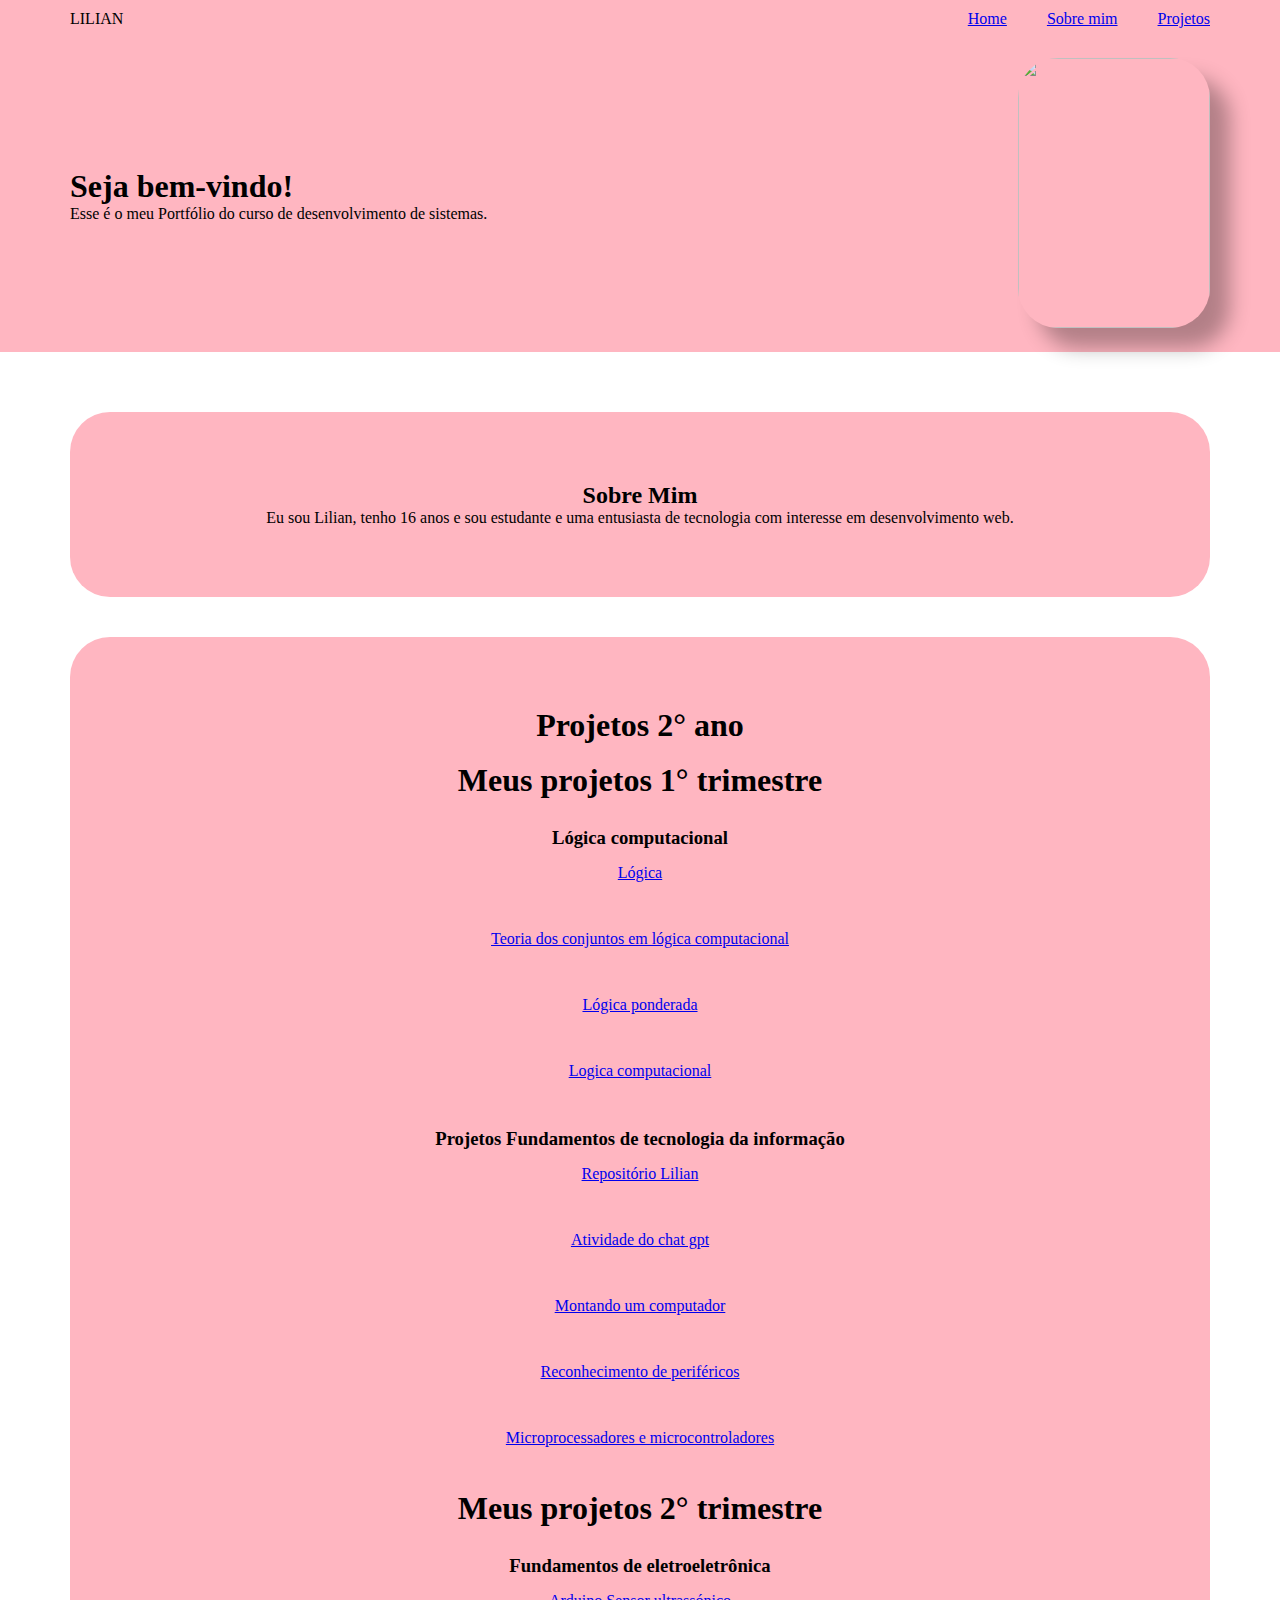
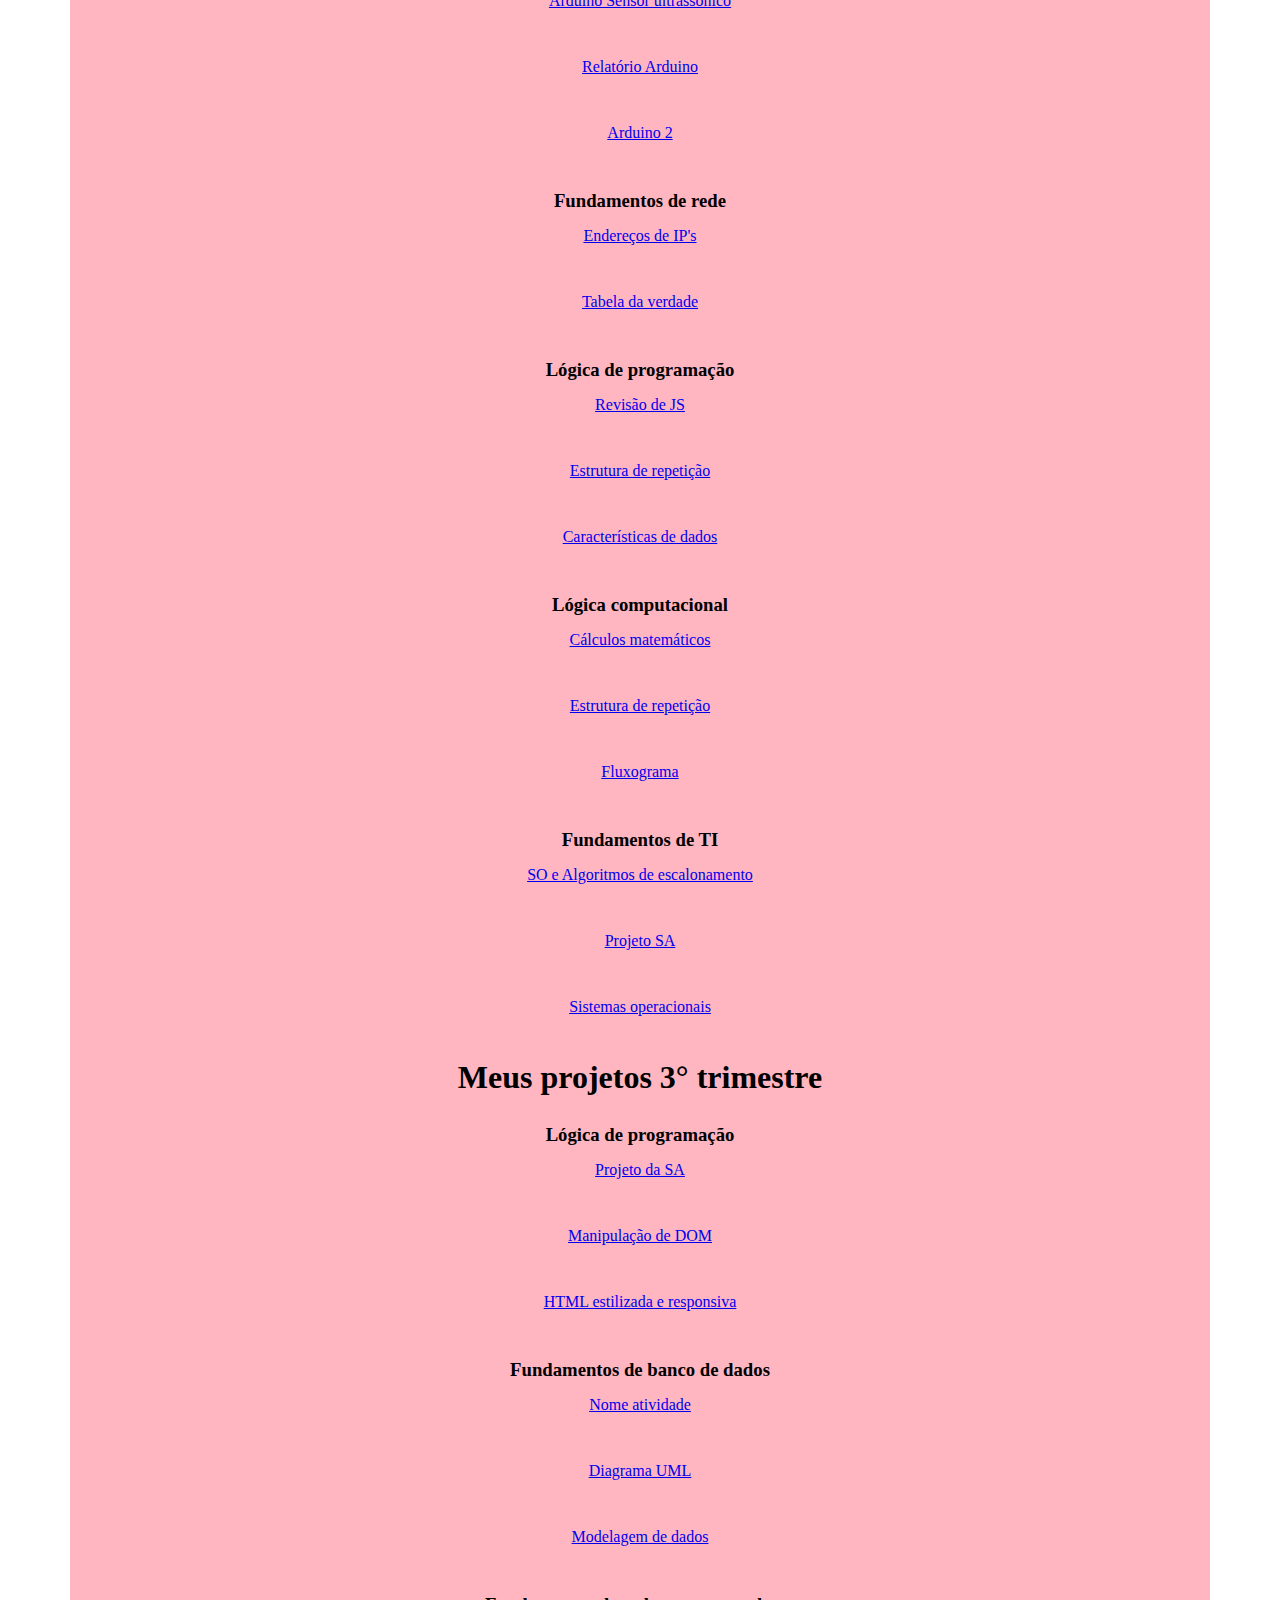
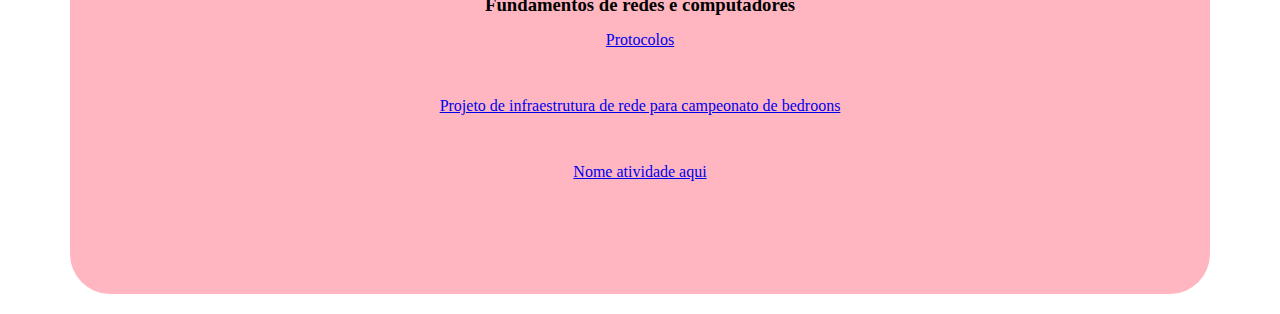
==== index.html @ 4b21568e "Add files via upload" ====
<!DOCTYPE html>
<html lang="en">
<head>
    <meta charset="UTF-8">
    <meta name="viewport" content="width=device-width, initial-scale=1.0">
    <title>Portfolio de Lilian</title>
    <link rel="stylesheet" href="./styles.css">
</head>
<body>

</body>
</html> <!DOCTYPE html>
<html lang="pt-br">
<head>
    <meta charset="UTF-8">
    <meta name="viewport" content="width=device-width, initial-scale=1.0">
    <title>Meu Portfólio</title>
</head>
<body>
    <header>
        <p> LILIAN </p>
        <nav>
            <ul>
                <li>
                    <a href="#home">Home</a>
                </li>
                <li>
                    <a href="#sobremim">Sobre mim</a>
                </li>
                <li>
                    <a href="#projetos">Projetos</a>
            </li>
            </ul>
        </nav>
    </header>
    <section id="home">
        <div class="esquerdo">
            <h1> Seja bem-vindo!</h1>
            <p> Esse é o meu Portfólio do curso de desenvolvimento de sistemas.</p>
        </div>
        <div class="direito">
           <img src="./foto.jpeg" alt="">
        </div>
    </section>
        <div class="portfolio">
         </div>
    </header>
    <main>
        <section id="sobre">
            <div class="meio">
            <h2>Sobre Mim</h2>
            <p>Eu sou Lilian, tenho 16 anos e sou estudante e uma entusiasta de tecnologia com interesse em desenvolvimento web.</p>
            </div>
        </section>
        <section id="projetos">
        <div class="meio">
            <h1> Projetos 2° ano</h1>
            <br>
            <h1> Meus projetos 1° trimestre </h1> 
            <br>
            <div class="lista">
                <div class="projeto">
                    <h3> Lógica computacional </h3>
                    <a href="https://docs.google.com/document/d/18R3fmdmCE3_K22Sl0iWJ4crAfwQyDq9w3kyOijpL3wI/edit?usp=sharing" >Lógica</a> <br/>
                    <a href="https://drive.google.com/file/d/1gGnuTCxRThtBFZXd3zH9e3k2Zk2mU7C1/view?usp=sharing" >Teoria dos conjuntos em lógica computacional</a> <br/>
                    <a href="https://docs.google.com/document/d/1zseB6Pa3St8cqVoMzYv0UyFjUkW7gfAB0zhBcEtWAIQ/edit?usp=sharing" >Lógica ponderada</a> <br>
                    <a href="https://docs.google.com/document/d/1cnx6Q9q4CckPwx5rP3cgN0ommI2ICYUTJrPMNCs2kZo/edit?usp=sharing" > Logica computacional</a> <br>
                    <h3> Projetos Fundamentos de tecnologia da informação </h3>
                    <a href="file:///C:/Users/lilian_sens/Desktop/Projeto%20Lilian/index.html">Repositório Lilian</a> <br/>
                    <a href="https://docs.google.com/document/d/1XCUv874NgZB4pWhvAfkHt1O02mmdXqAKFiaBV_wuCD4/edit?usp=sharing">Atividade do chat gpt</a> <br/>
                    <a href="https://www.canva.com/design/DAF-Rd30rf0/TrKs_2ghw_IGiZ1UlAeddQ/view?utm_content=DAF-Rd30rf0&utm_campaign=designshare&utm_medium=link&utm_source=viewer">Montando um computador</a>  <br/>
                    <a href="https://drive.google.com/file/d/1nbMb25srafWfgVAWomcdc317wxb2YGV6/view?usp=sharing">Reconhecimento de periféricos</a> <br/>
                    <a href="https://docs.google.com/presentation/d/1iRer2xk3liG0PNFHWX6woG7YHeu6SRCpc_Av7WjSWQA/edit?usp=sharing">Microprocessadores e microcontroladores</a> <br/> 
                </div>
            </div> 
            <h1> Meus projetos 2° trimestre </h1> 
            <br>
            <div class="lista">
                <div class="projeto">
                    <h3> Fundamentos de eletroeletrônica </h3>
                    <a href="https://docs.google.com/document/d/1DngrkmTo2KXJ5Wc9YJuKHW7bFczakBwucgD6fchHN4I/edit?usp=sharing" >Arduino Sensor ultrassónico </a> <br/>
                    <a href="https://docs.google.com/document/d/1qe_3ocqidqdZ8FiCTEDYQJ4hw9A3xWi0BGSuwTN_Fyg/edit?usp=sharing" >Relatório Arduino</a> <br/>
                    <a href="https://docs.google.com/document/d/1IMi6KKi5lL_rOV34017r_0oSF9SeLcKr92_54mOsXQ4/edit?usp=sharing" >Arduino 2</a> <br>
                    <h3> Fundamentos de rede </h3>
                    <a href="https://docs.google.com/document/d/1J0jugTV_6zIg1NJJHnxi-Q3hef2YX7mHlBCvD_u_Y10/edit?usp=sharing">Endereços de IP's</a> <br/>
                    <a href="https://docs.google.com/document/d/1HDl0zIcTsDqPSg-9C4LKlzAoXXouMSWh0lmTNd-sU8U/edit?usp=sharing">Tabela da verdade</a>  <br/>
                    <h3> Lógica de programação </h3>
                    <a href="https://docs.google.com/document/d/14r7JkYOJXzMoxQUKmFMs2MC4D7GfXNZfF7DB74xwEQ0/edit?usp=sharing">Revisão de JS</a> <br/>
                    <a href="https://docs.google.com/document/d/1m0BrvQD5prusp4jt7_c6iNDH85_IaUm6D1Hl4CMxuj8/edit?usp=sharing">Estrutura de repetição</a> <br/>
                    <a href="https://docs.google.com/document/d/1gPR0qr0Jy3tjm4puSa3s917oFE421sIWnTtUToahips/edit?usp=sharing">Características de dados</a>  <br/>
                    <h3> Lógica computacional </h3>
                    <a href="https://www.canva.com/design/DAGPs1pZvKA/SHBpNtsaNUR9r8QOtiW2cA/edit?utm_content=DAGPs1pZvKA&utm_campaign=designshare&utm_medium=link2&utm_source=sharebutton">Cálculos matemáticos</a> <br/>
                    <a href="https://docs.google.com/document/d/1ibezXeWiX5bMBy4JpjUZvvode9L8G2mNli_3aS2wPNw/edit?usp=sharing">Estrutura de repetição</a> <br/>
                    <a href="https://docs.google.com/document/d/1NRfP74KuiaYHGIdgT3IBWmu2R6QQEyb7FnCsxeLYjMk/edit?usp=sharing">Fluxograma</a>  <br/>
                    <h3> Fundamentos de TI </h3>
                    <a href="https://docs.google.com/document/d/1eih51dwnCGKkd8VZYbW8Zjjo3dWZZcahYXAdTR-3CSI/edit?usp=sharing">SO e Algoritmos de escalonamento</a> <br/>
                    <a href="https://www.canva.com/design/DAGHKh8L900/O6Y14odDPcDd4fmEhklXuQ/view?utm_content=DAGHKh8L900&utm_campaign=designshare&utm_medium=link&utm_source=editor">Projeto SA</a> <br/>
                    <a href="https://docs.google.com/document/d/1Q4jT687vQJshe4GQRU3ErkSGGZ9bqKG4M2TxWxcbvYU/edit?usp=sharing">Sistemas operacionais</a>  <br/>
            </div>
            <h1> Meus projetos 3° trimestre </h1> 
            <br>
            <div class="lista">
                <div class="projeto">
                    <h3> Lógica de programação </h3>
                    <a href="https://www.canva.com/design/DAGR3AiYjhE/p8qidPpSEJbPBOBF2Mt8Kg/edit?utm_content=DAGR3AiYjhE&utm_campaign=designshare&utm_medium=link2&utm_source=sharebutton" >Projeto da SA </a> <br/>
                    <a href="https://github.com/LilianPacheco/atvdom.git" >Manipulação de DOM</a> <br/>
                    <a href="https://github.com/LilianPacheco/atv2509.git" >HTML estilizada e responsiva</a> <br>
                    <h3> Fundamentos de banco de dados </h3>
                    <a href= "link">Nome atividade</a> <br/>
                    <a href="https://lucid.app/lucidchart/b24d535a-1c64-4cf8-b19b-f144ca1d101a/edit?viewport_loc=171%2C39%2C1480%2C671%2C0_0&invitationId=inv_dfbb58a6-0641-4f6b-af88-f69087ef1b4a">Diagrama UML</a> <br/>
                    <a href="https://docs.google.com/document/d/1HVml5mHG13f7AKIGoc-TejV23tF3hOeWcOTRUU4aTTU/edit?usp=sharing">Modelagem de dados</a>  <br/>
                    <h3> Fundamentos de redes e computadores </h3>
                    <a href="https://docs.google.com/document/d/1aSx0UXK5So6tyu39vLwBNauTTowWyVgoytkzEcO-T4U/edit?usp=sharing">Protocolos</a> <br/>
                    <a href= "https://docs.google.com/document/d/1hwRcmRPqjt7yWlgWY2LFs0YHgtuuypz9lbQNtSsicKI/edit?usp=sharing" >Projeto de infraestrutura de rede para campeonato de bedroons</a> <br/>
                    <a href= "linkaq" >Nome atividade aqui</a> <br/>
                </div>
</body>
</html>
---- styles.css ----
*{
    margin: 0;
    padding: 0;
}

header{
    display: flex;
    background-color: lightpink;
    padding: 10px 70px;
    justify-content: space-between;
}

ul {
    display: flex;
    gap: 40px;
}
li{
    list-style: none;
}

#home {
    padding: 20px 70px;
    display: flex;
    align-items: center;
    justify-content: space-between;
}
.direito img{
    width: 15vw;
    height: 30vh;
    object-fit: cover;
    border-radius: 40px;
    box-shadow: 20px 20px 20px rgba(0,0,0,0.3);
}

#home{
    background-color: lightpink; 
}

#sobre, #projetos, .portfolio {
    padding: 20px 70px;
}

.meio{
    text-align: center;
    background-color: lightpink;
    padding: 70px;
    border-radius: 40px;
}

.projeto{
    background-color: lightpink;
    padding: 10px;
    display: flex;
    flex-direction: column;
    gap: 15px; 
}
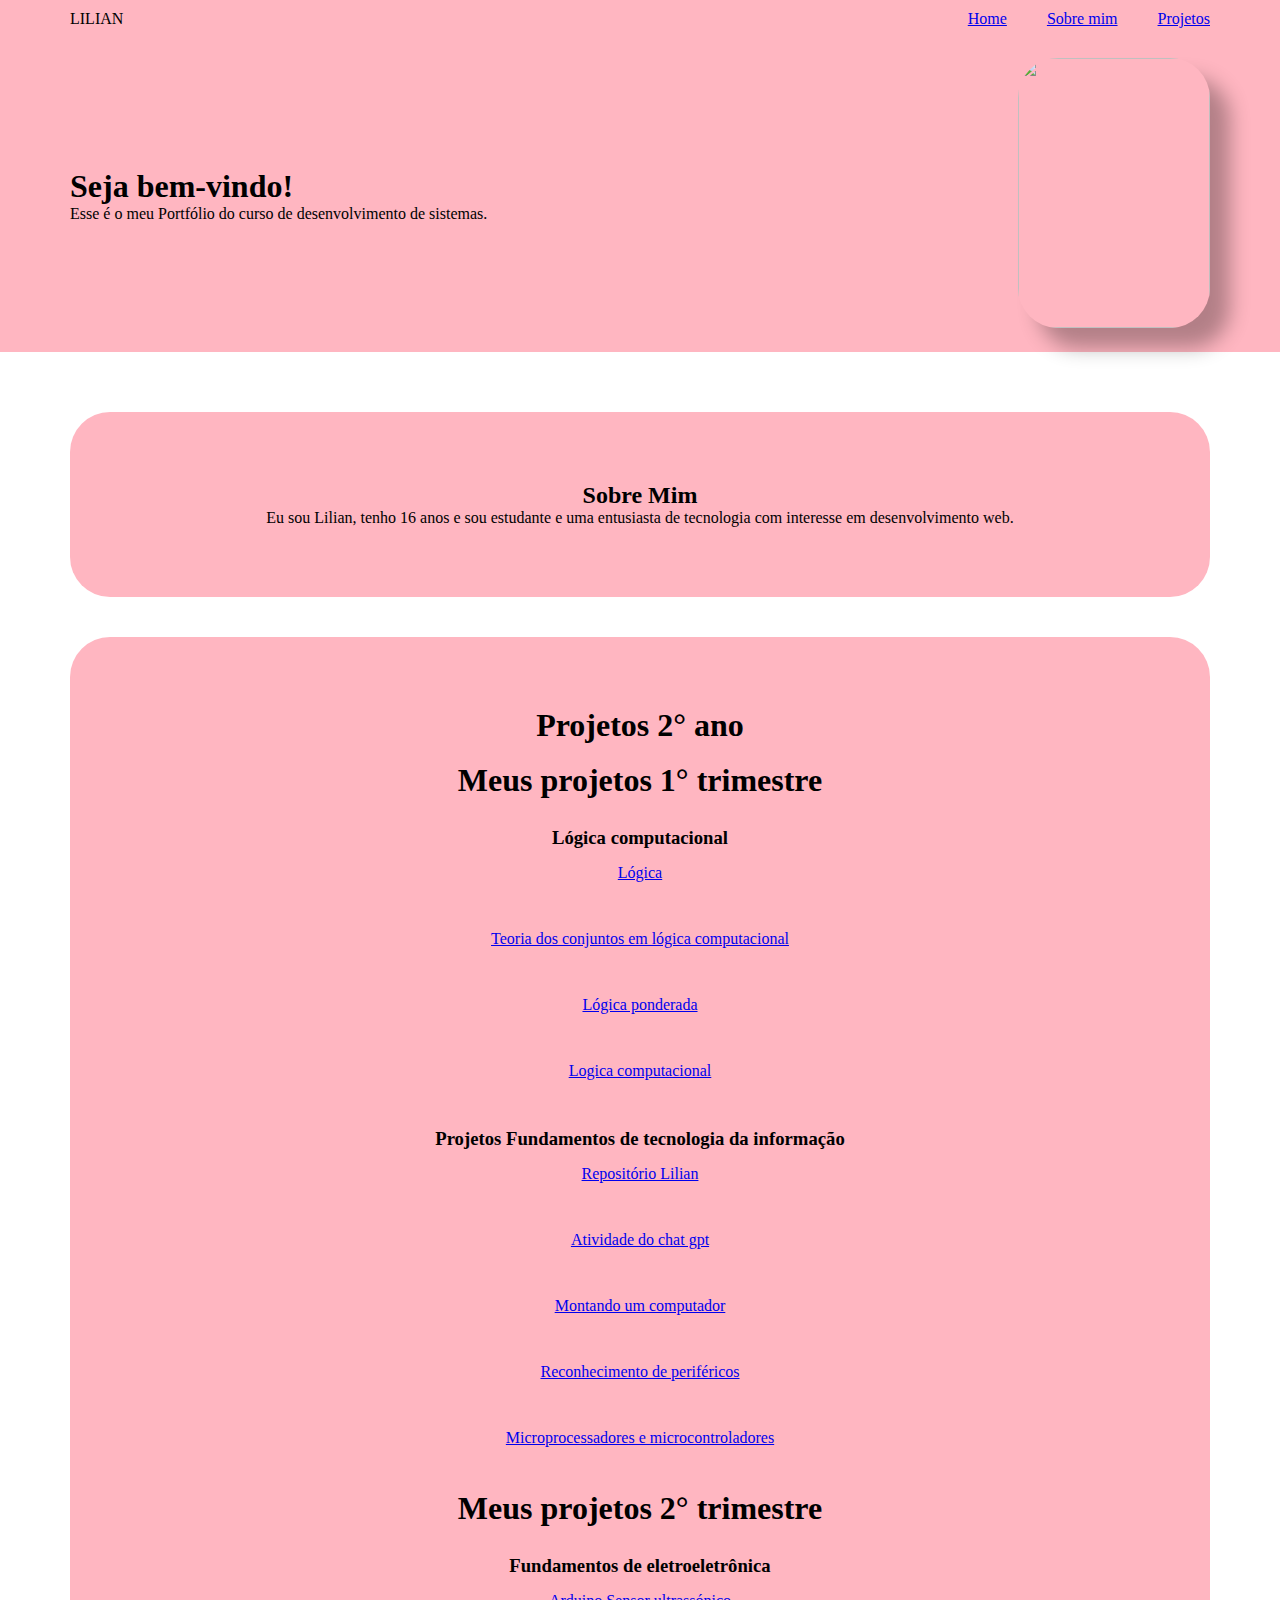
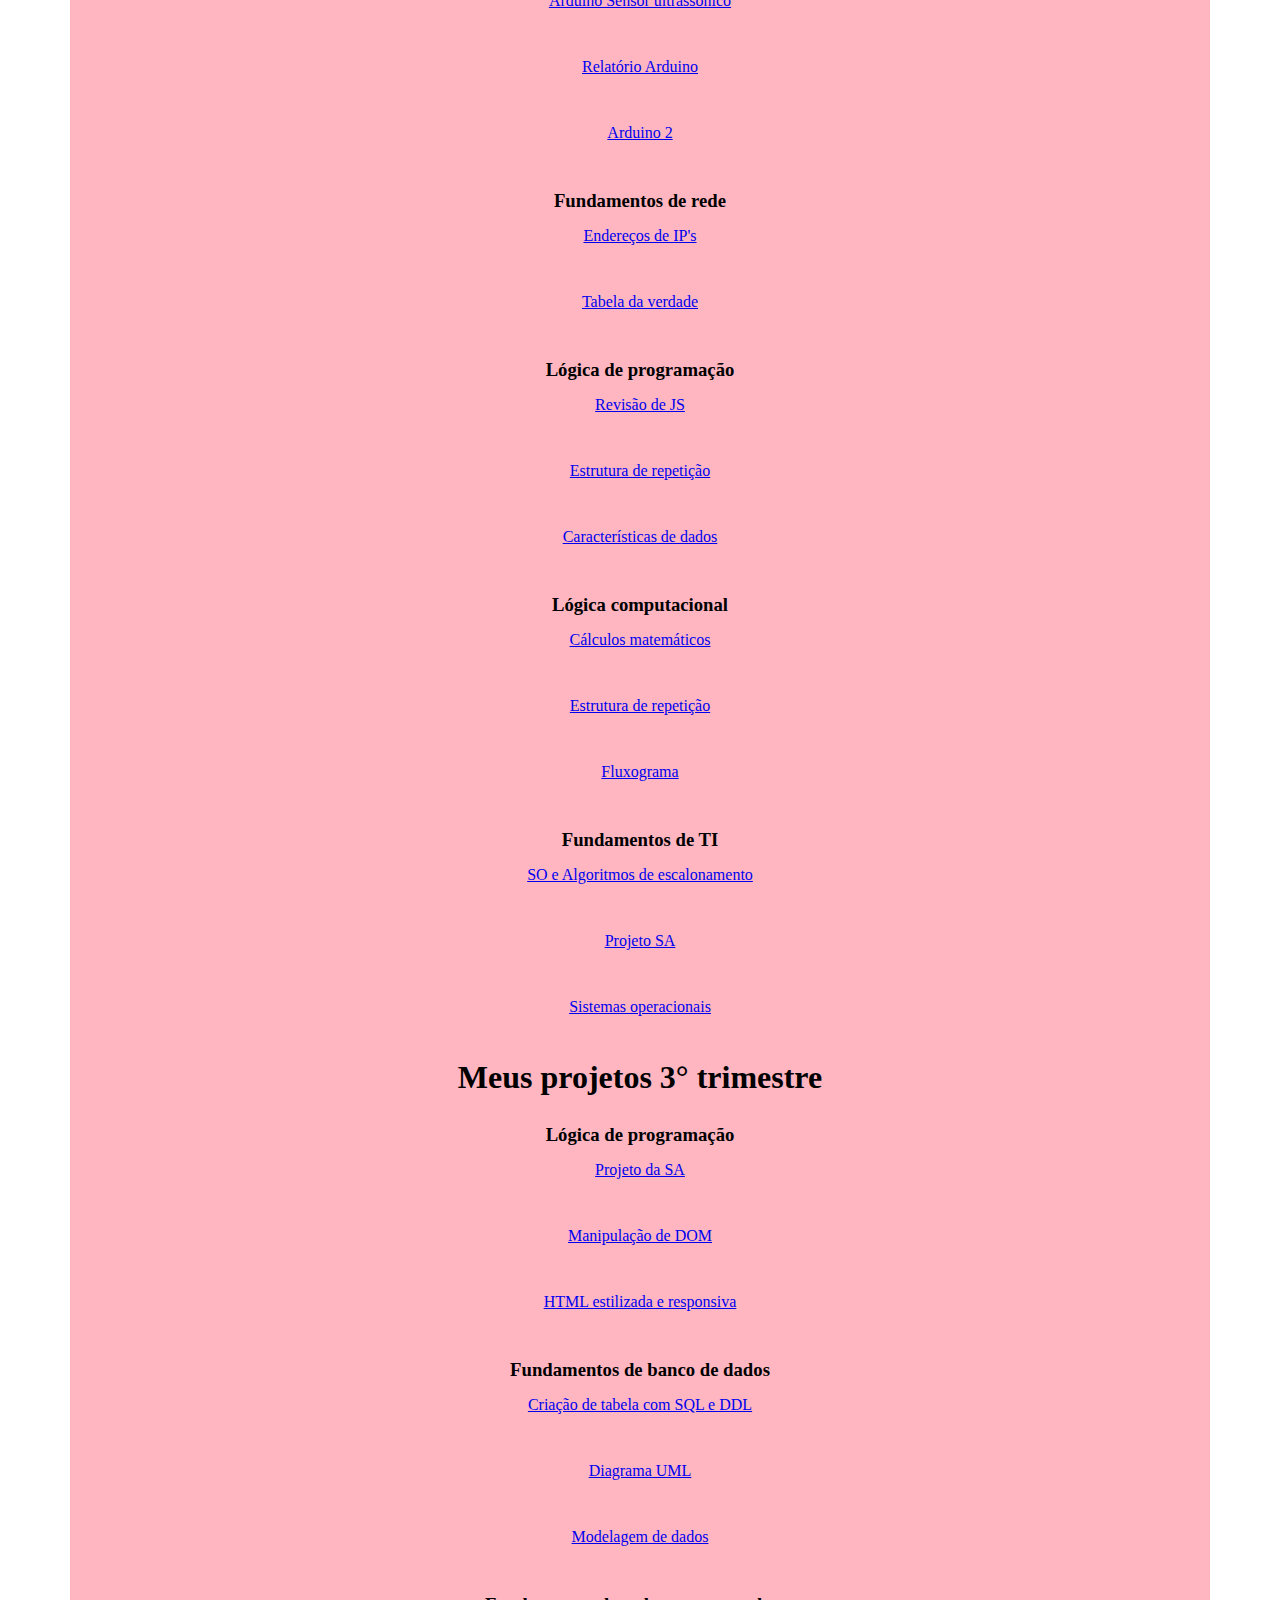
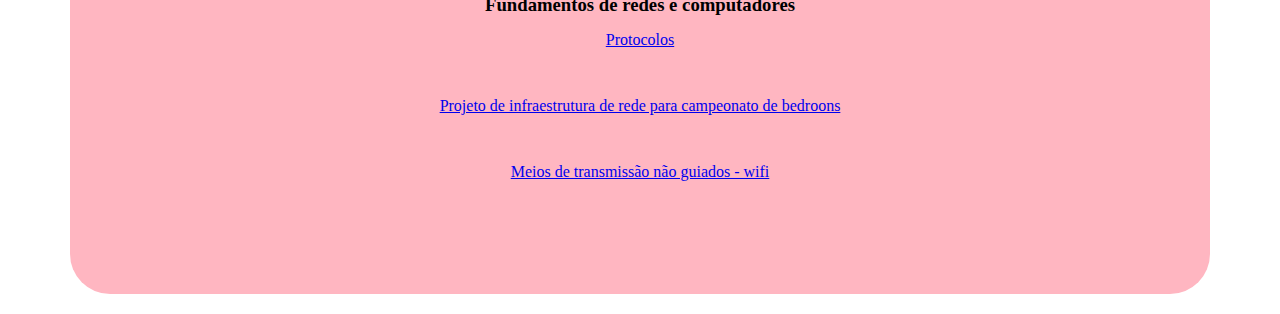
==== commit 84ac2069: "Add files via upload" ====
--- a/index.html
+++ b/index.html
@@ -106,13 +106,13 @@
                     <a href="https://github.com/LilianPacheco/atvdom.git" >Manipulação de DOM</a> <br/>
                     <a href="https://github.com/LilianPacheco/atv2509.git" >HTML estilizada e responsiva</a> <br>
                     <h3> Fundamentos de banco de dados </h3>
-                    <a href= "link">Nome atividade</a> <br/>
+                    <a href= "https://docs.google.com/document/d/1357M8ViQD47Pr0OIGNoUYEkQWN5D33rf4eMxE3r0Uyg/edit?usp=sharing">Criação de tabela com SQL e DDL</a> <br/>
                     <a href="https://lucid.app/lucidchart/b24d535a-1c64-4cf8-b19b-f144ca1d101a/edit?viewport_loc=171%2C39%2C1480%2C671%2C0_0&invitationId=inv_dfbb58a6-0641-4f6b-af88-f69087ef1b4a">Diagrama UML</a> <br/>
                     <a href="https://docs.google.com/document/d/1HVml5mHG13f7AKIGoc-TejV23tF3hOeWcOTRUU4aTTU/edit?usp=sharing">Modelagem de dados</a>  <br/>
                     <h3> Fundamentos de redes e computadores </h3>
                     <a href="https://docs.google.com/document/d/1aSx0UXK5So6tyu39vLwBNauTTowWyVgoytkzEcO-T4U/edit?usp=sharing">Protocolos</a> <br/>
                     <a href= "https://docs.google.com/document/d/1hwRcmRPqjt7yWlgWY2LFs0YHgtuuypz9lbQNtSsicKI/edit?usp=sharing" >Projeto de infraestrutura de rede para campeonato de bedroons</a> <br/>
-                    <a href= "linkaq" >Nome atividade aqui</a> <br/>
+                    <a href= "https://drive.google.com/file/d/1XEAeg361VSnV76wmv6Eldbhn_IK9S6c9/view?usp=sharing" >Meios de transmissão não guiados - wifi</a> <br/>
                 </div>
 </body>
 </html>
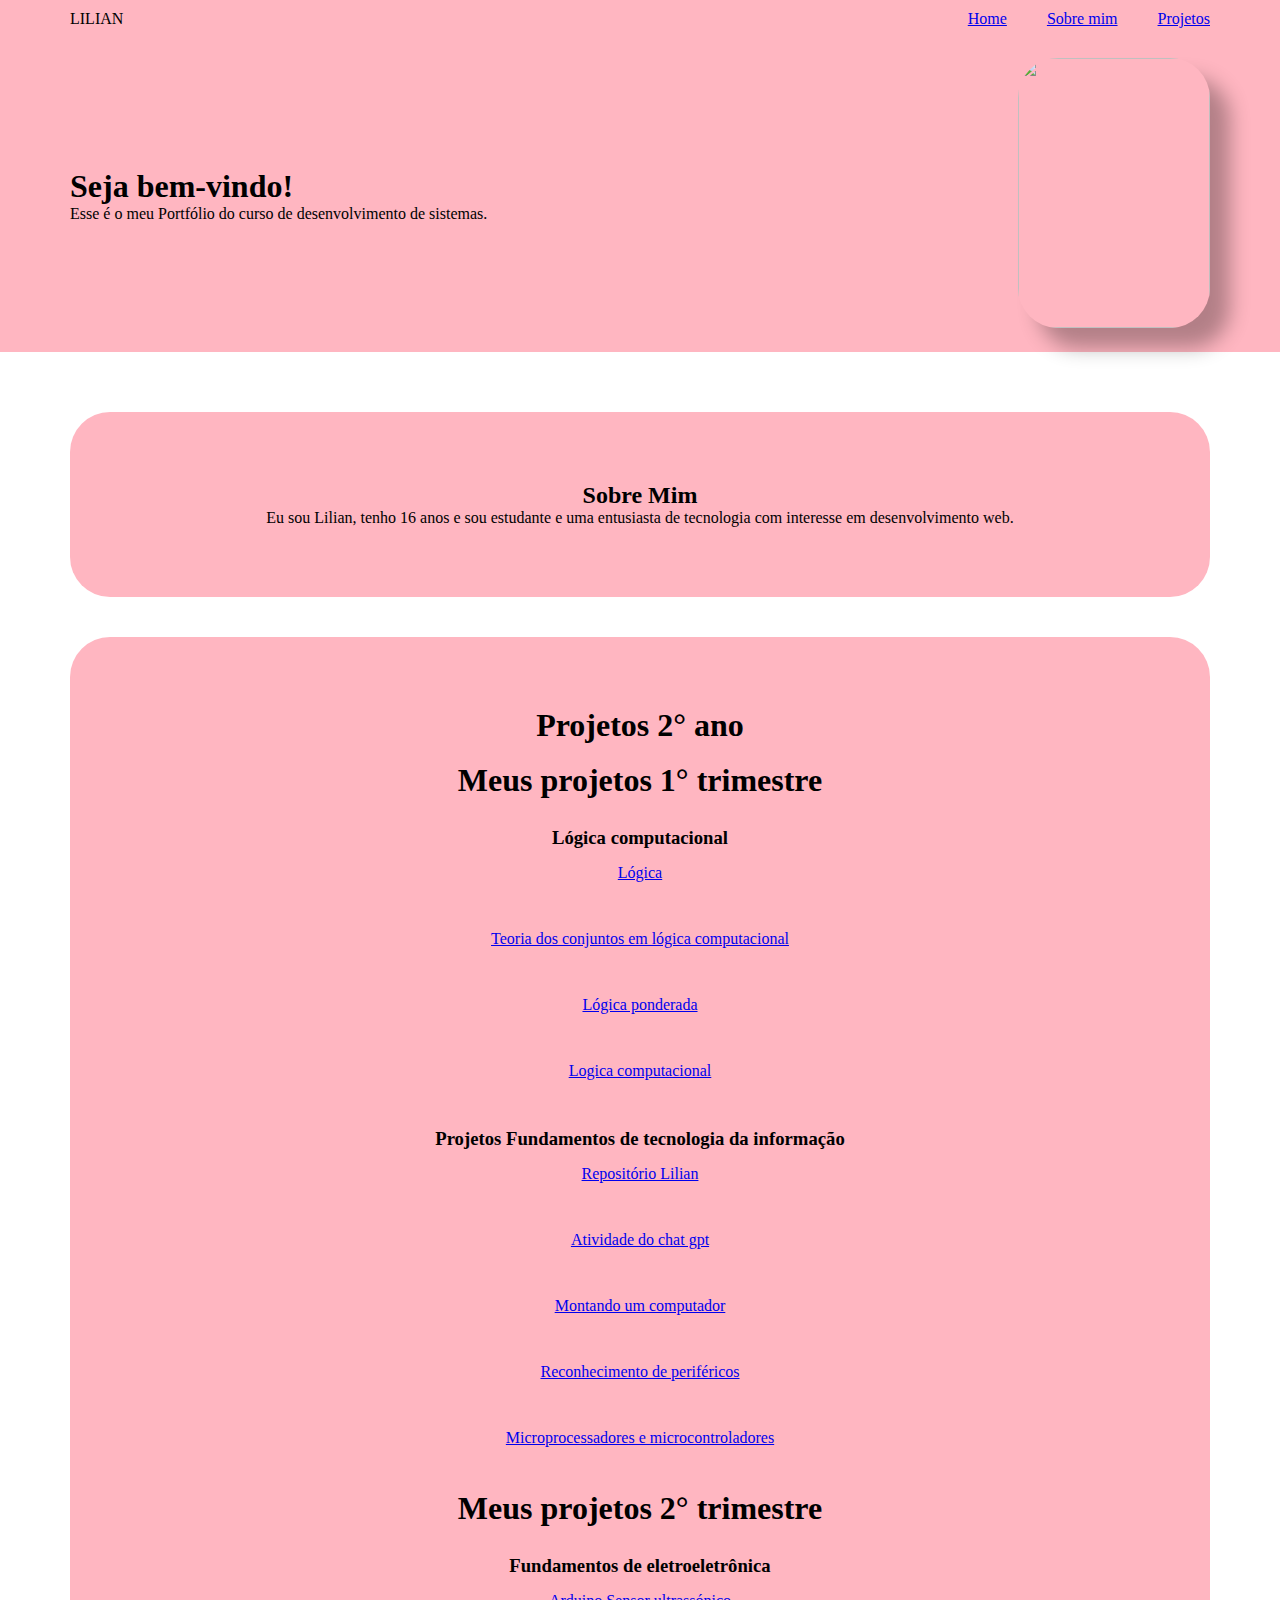
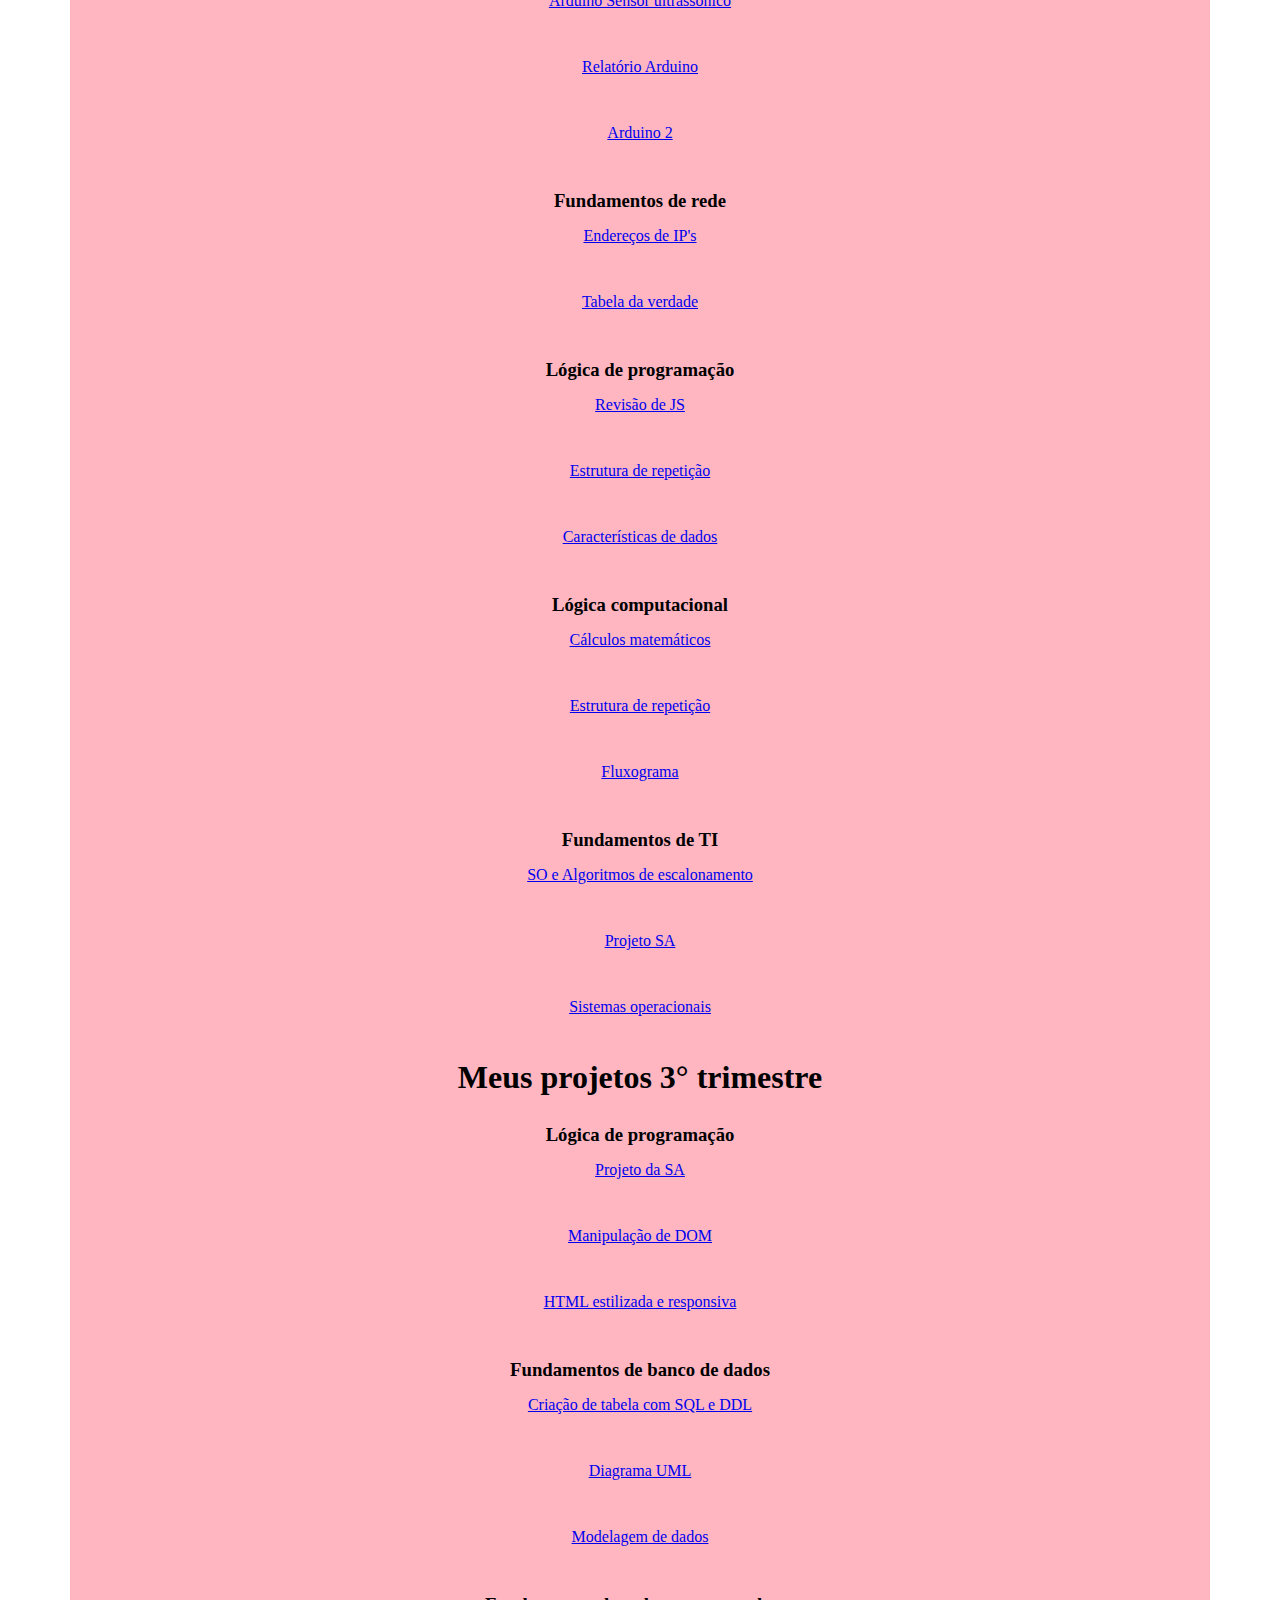
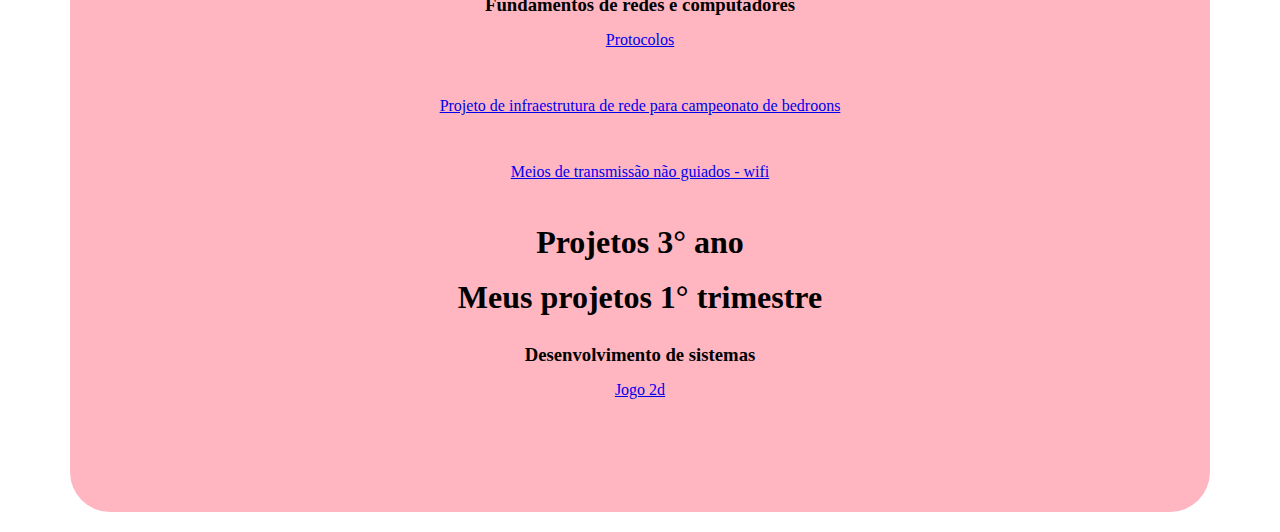
==== commit 442012be: "portfolio" ====
--- a/index.html
+++ b/index.html
@@ -114,5 +114,15 @@
                     <a href= "https://docs.google.com/document/d/1hwRcmRPqjt7yWlgWY2LFs0YHgtuuypz9lbQNtSsicKI/edit?usp=sharing" >Projeto de infraestrutura de rede para campeonato de bedroons</a> <br/>
                     <a href= "https://drive.google.com/file/d/1XEAeg361VSnV76wmv6Eldbhn_IK9S6c9/view?usp=sharing" >Meios de transmissão não guiados - wifi</a> <br/>
                 </div>
+                <h1> Projetos 3° ano</h1>
+                <br>
+                <h1> Meus projetos 1° trimestre </h1> 
+                <br>
+                <div class="lista">
+                    <div class="projeto">
+                        <h3> Desenvolvimento de sistemas </h3>
+                        <a href="https://lilianpacheco.github.io/jogo2d/" >Jogo 2d</a> <br/>
+                    </div>
+                </div> 
 </body>
 </html>
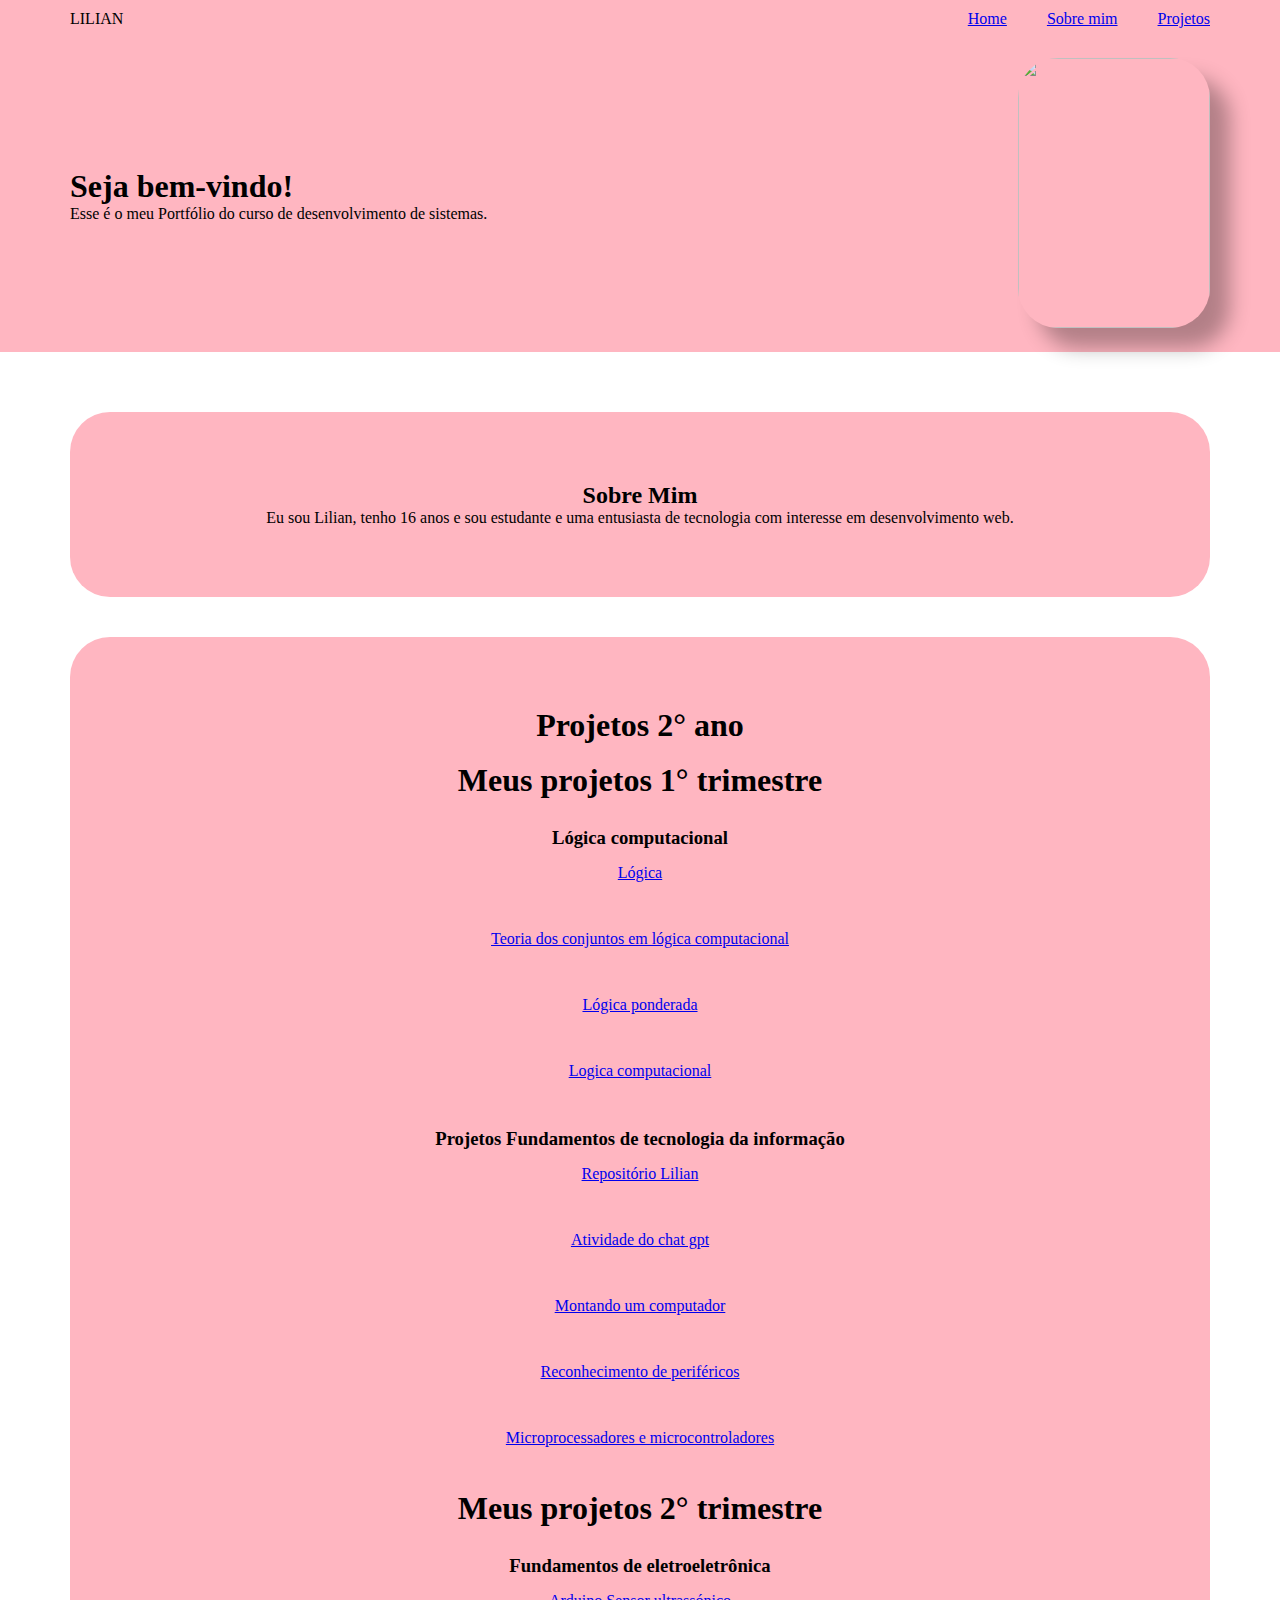
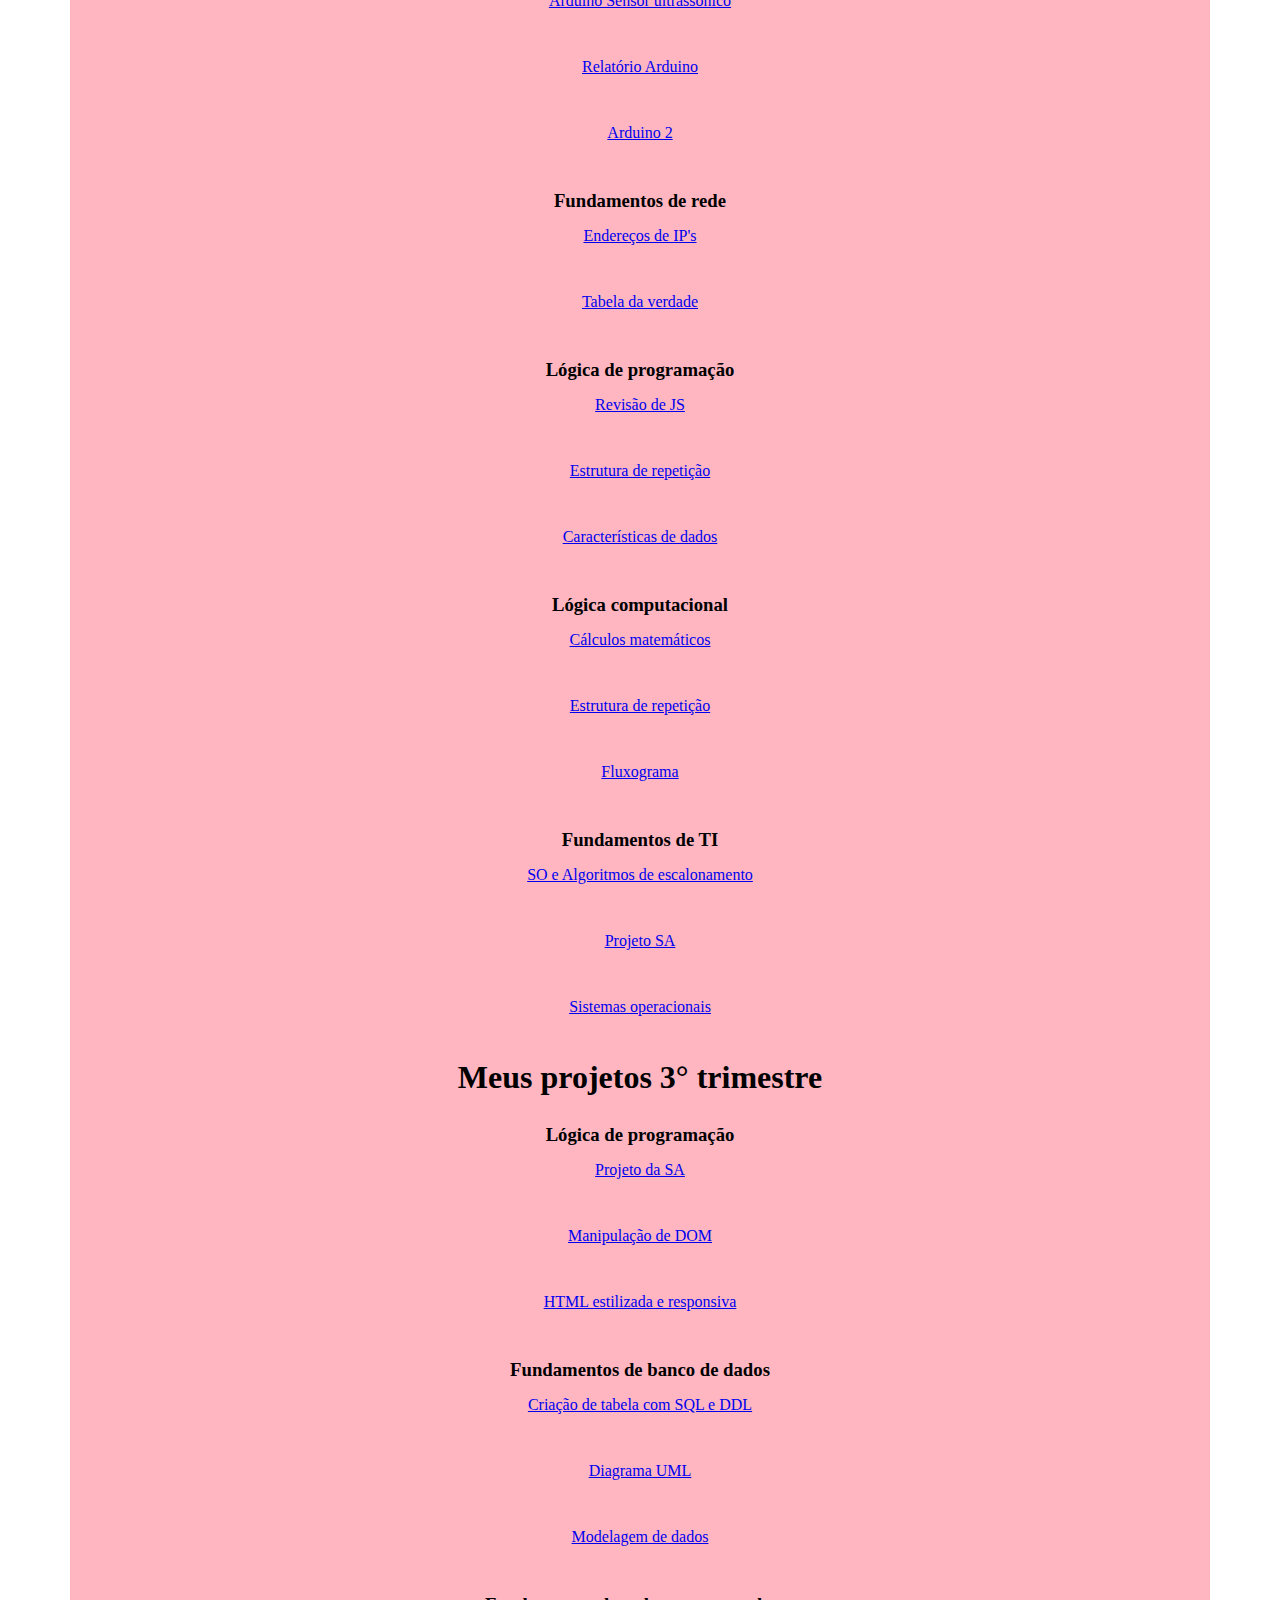
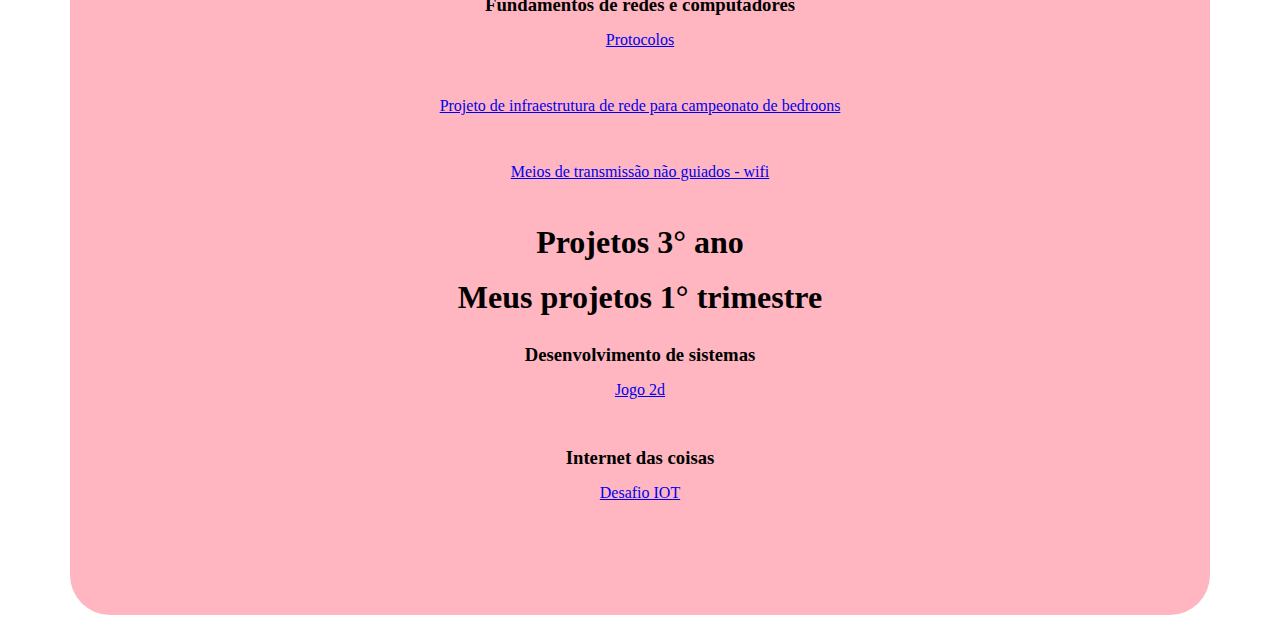
==== commit 656c842a: "sla" ====
--- a/index.html
+++ b/index.html
@@ -122,6 +122,8 @@
                     <div class="projeto">
                         <h3> Desenvolvimento de sistemas </h3>
                         <a href="https://lilianpacheco.github.io/jogo2d/" >Jogo 2d</a> <br/>
+                        <h3> Internet das coisas </h3>
+                        <a href="https://docs.google.com/document/d/1g63YPZBmT1BiDwAshWWYutmX26CyUAmDca4G2ISm_Ik/edit?usp=sharing" >Desafio IOT</a> <br/>
                     </div>
                 </div> 
 </body>
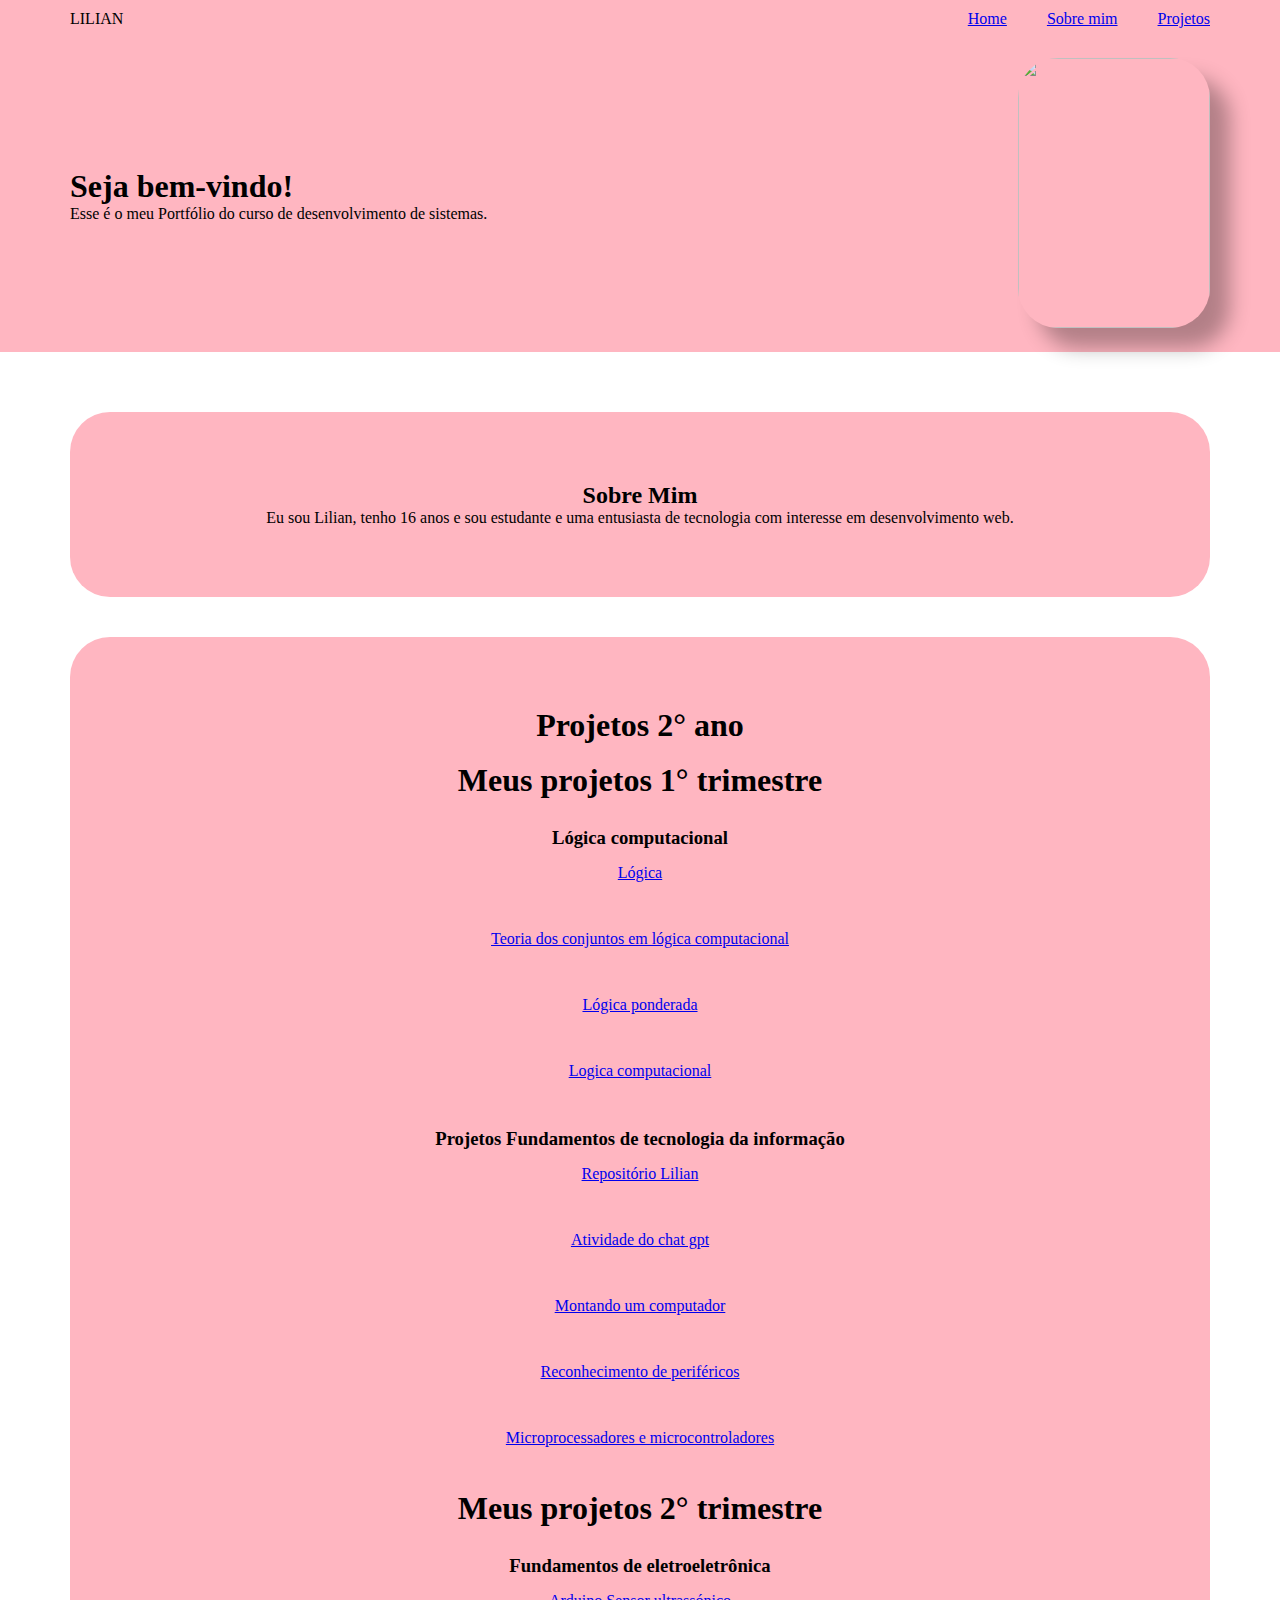
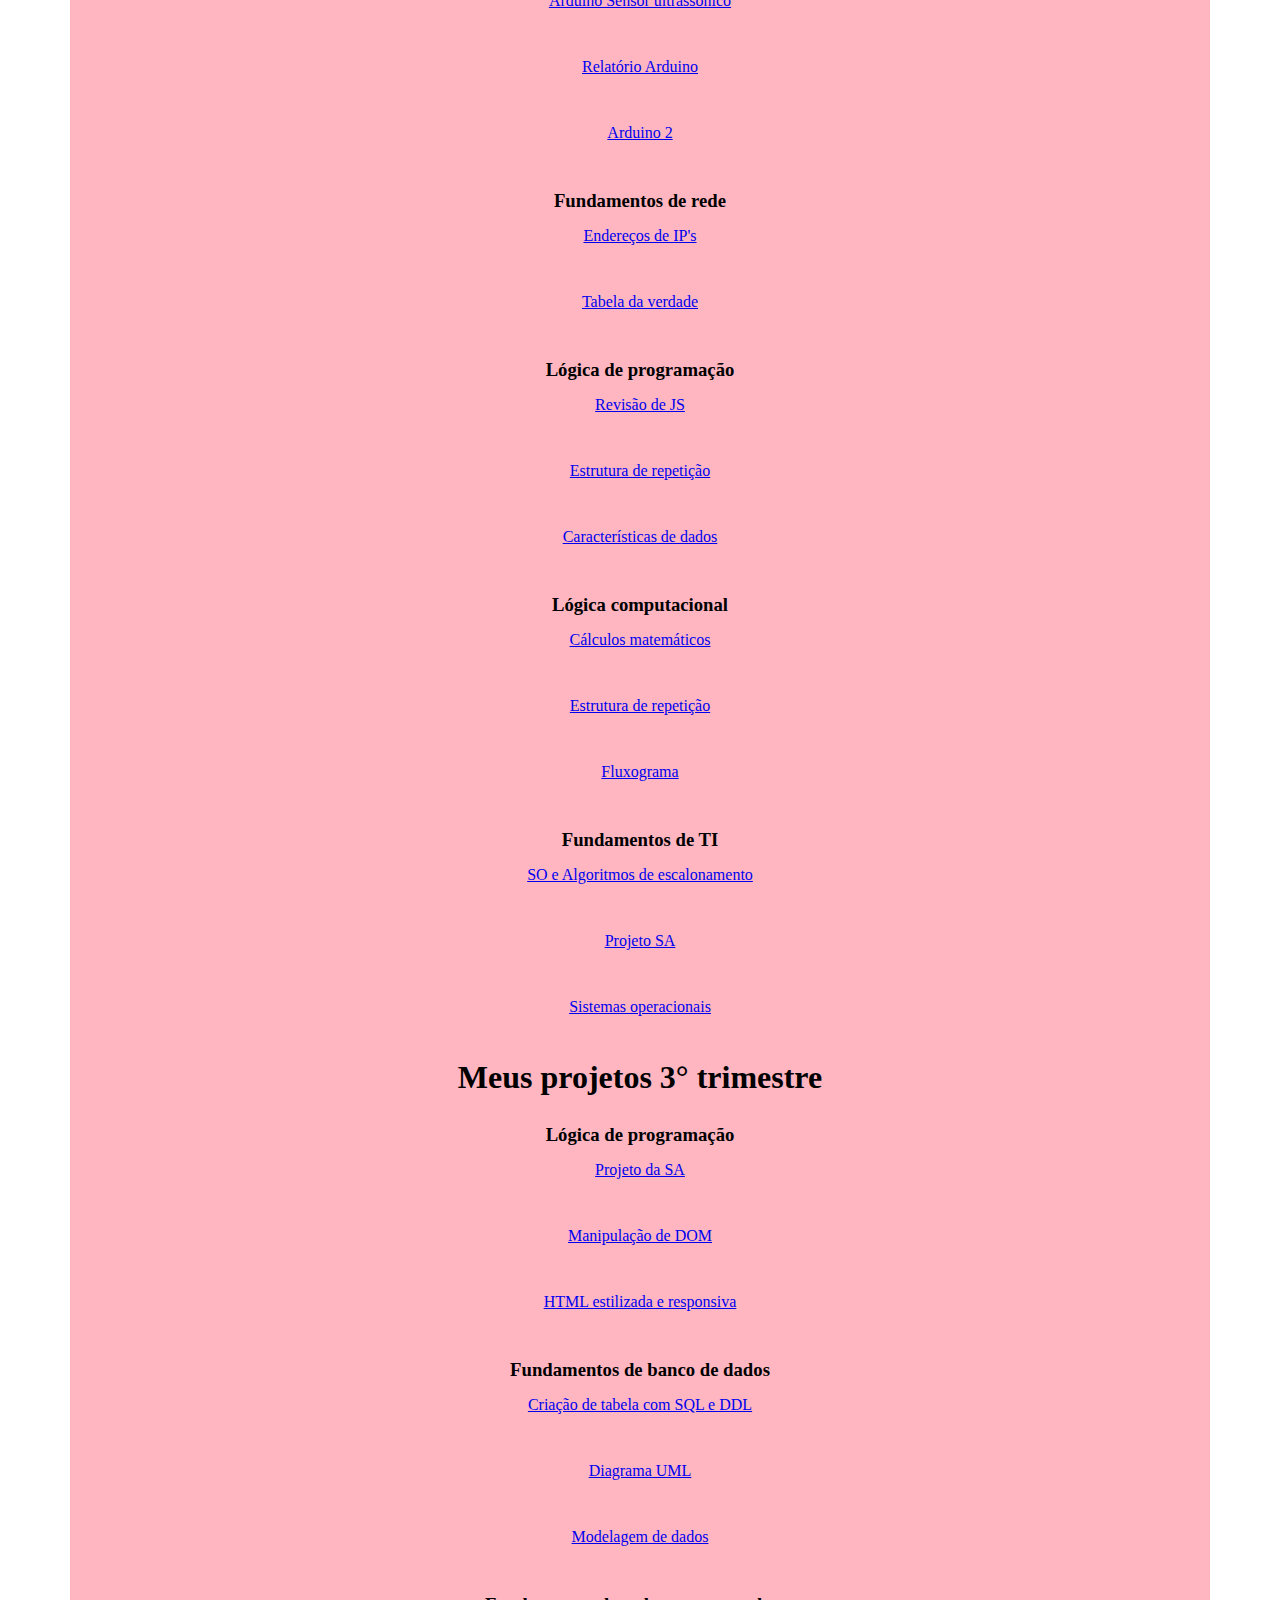
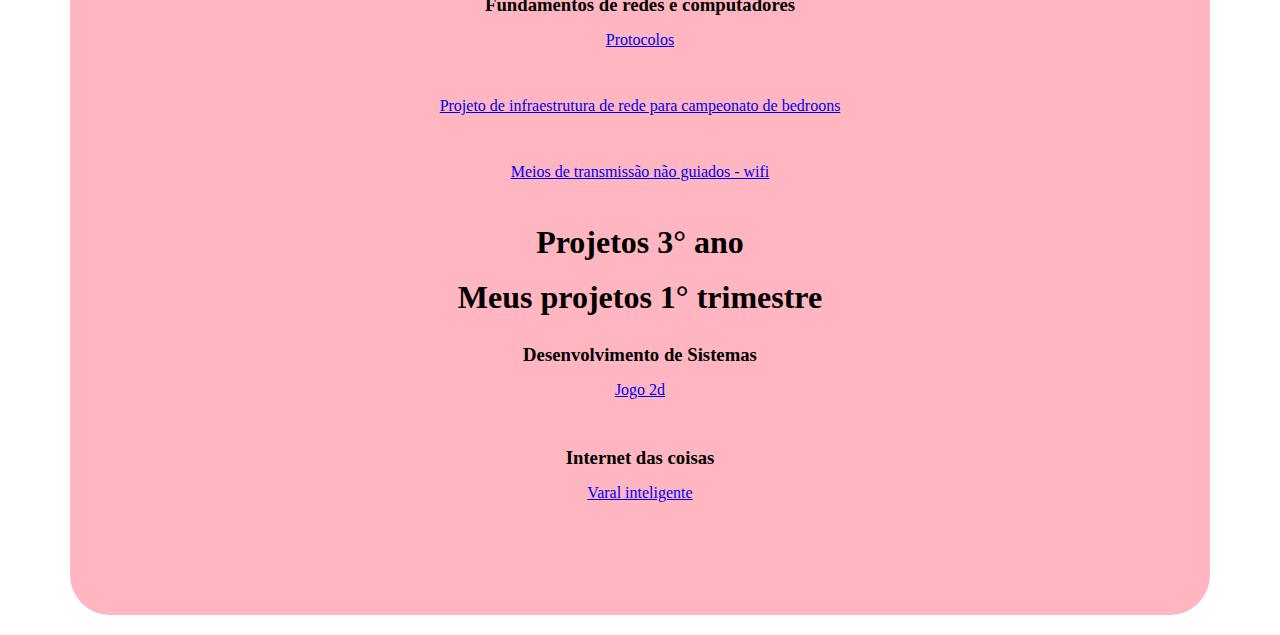
==== commit 1be35bb6: "3 ano" ====
--- a/index.html
+++ b/index.html
@@ -115,16 +115,15 @@
                     <a href= "https://drive.google.com/file/d/1XEAeg361VSnV76wmv6Eldbhn_IK9S6c9/view?usp=sharing" >Meios de transmissão não guiados - wifi</a> <br/>
                 </div>
                 <h1> Projetos 3° ano</h1>
-                <br>
-                <h1> Meus projetos 1° trimestre </h1> 
-                <br>
-                <div class="lista">
-                    <div class="projeto">
-                        <h3> Desenvolvimento de sistemas </h3>
-                        <a href="https://lilianpacheco.github.io/jogo2d/" >Jogo 2d</a> <br/>
-                        <h3> Internet das coisas </h3>
-                        <a href="https://docs.google.com/document/d/1g63YPZBmT1BiDwAshWWYutmX26CyUAmDca4G2ISm_Ik/edit?usp=sharing" >Desafio IOT</a> <br/>
-                    </div>
-                </div> 
+            <br>
+            <h1> Meus projetos 1° trimestre </h1> 
+            <br>
+            <div class="lista">
+                <div class="projeto">
+                    <h3> Desenvolvimento de Sistemas </h3>
+                    <a href="https://lilianpacheco.github.io/jogo2d/" >Jogo 2d</a> <br/>
+                    <h3> Internet das coisas </h3>
+                    <a href="https://www.canva.com/design/DAGiQ5DfVTQ/oJrlaWfF9fkzUM1gQzOGIw/view?utm_content=DAGiQ5DfVTQ&utm_campaign=designshare&utm_medium=link2&utm_source=uniquelinks&utlId=hf4f4ae874f">Varal inteligente</a> <br/>
+                </div>
 </body>
 </html>
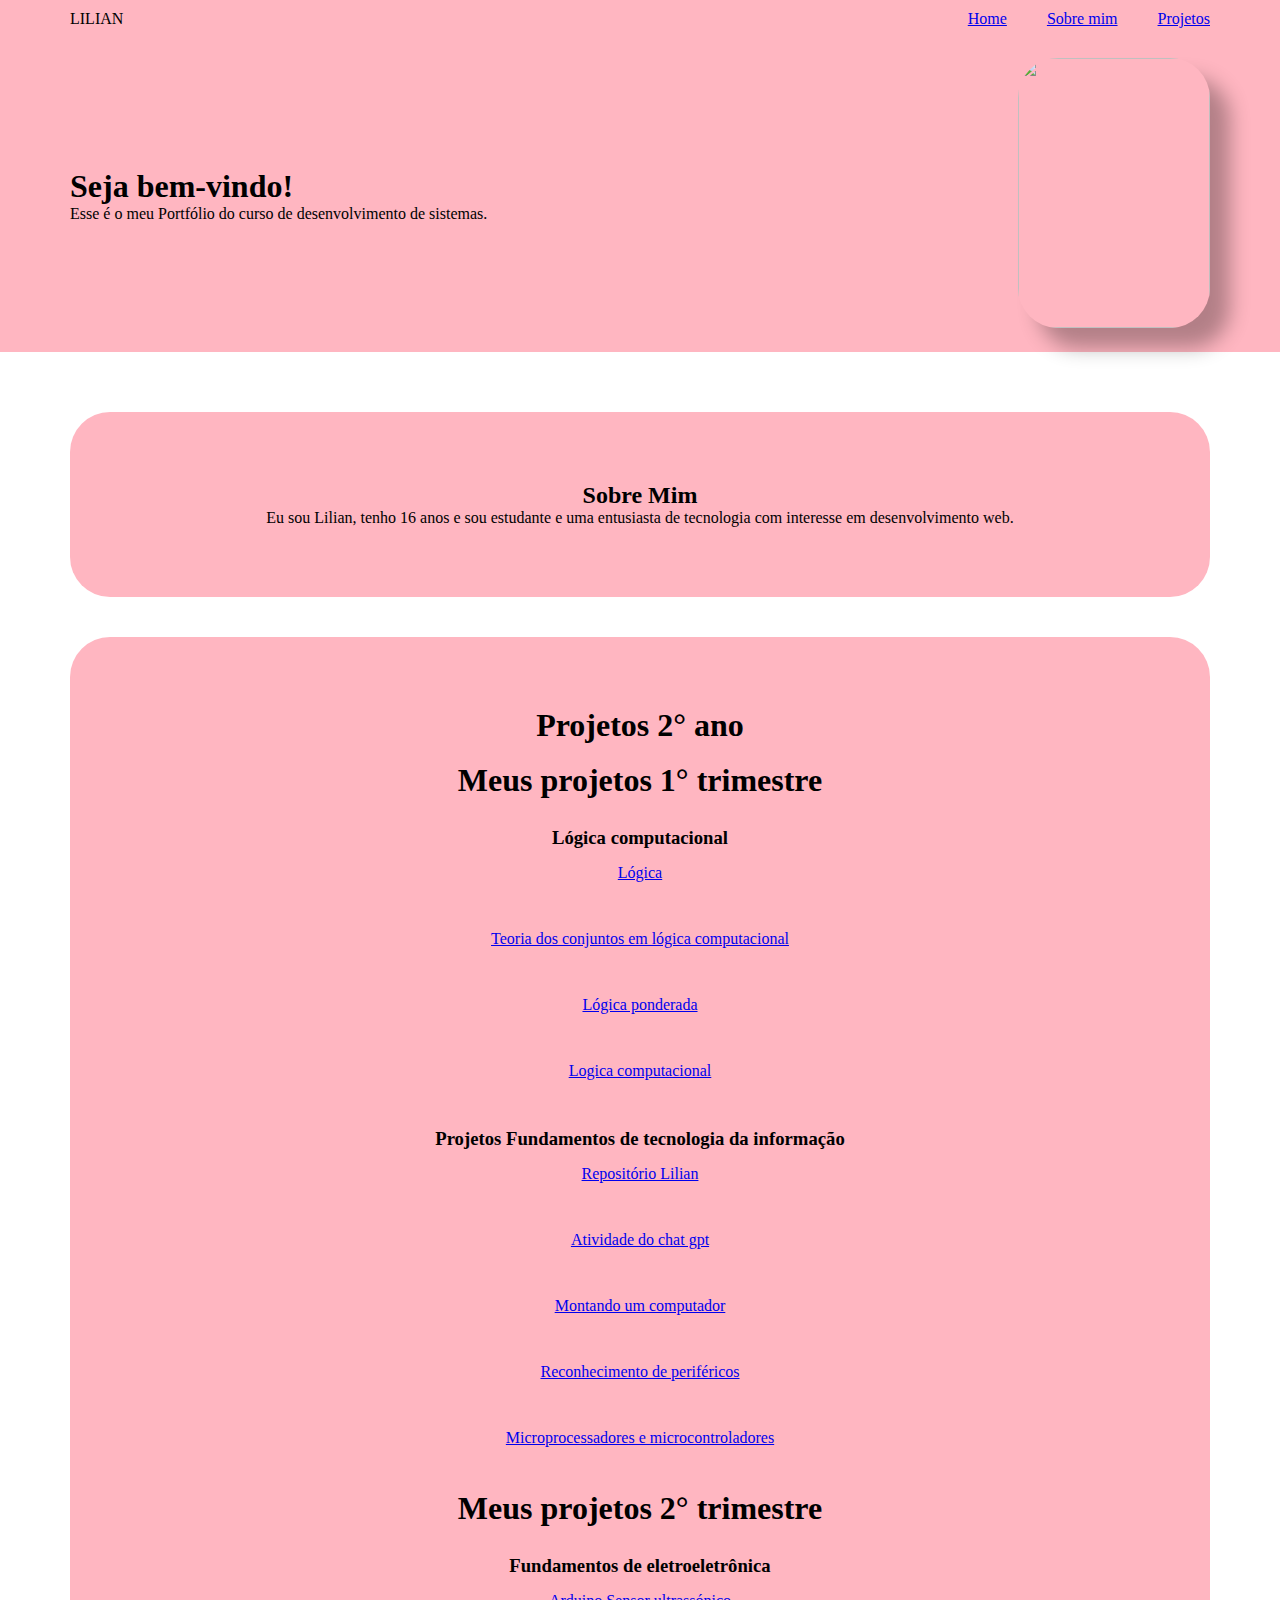
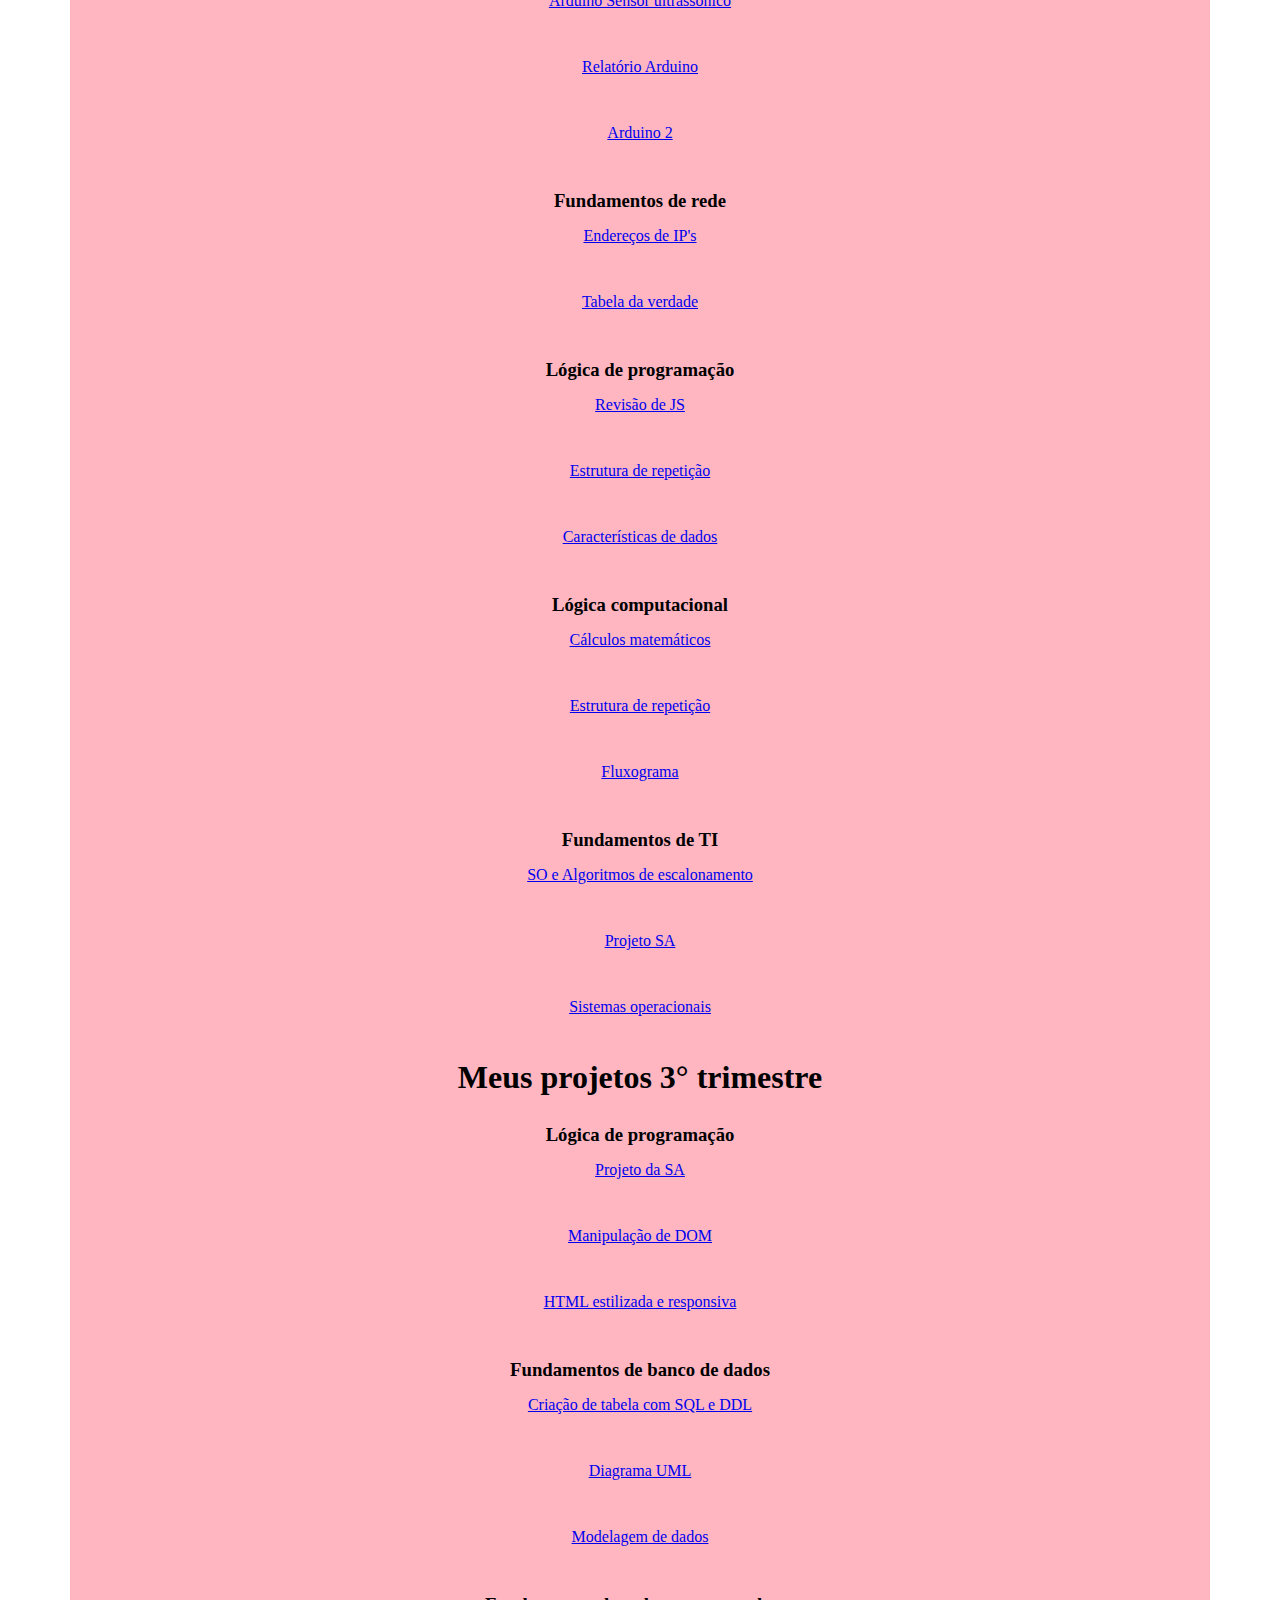
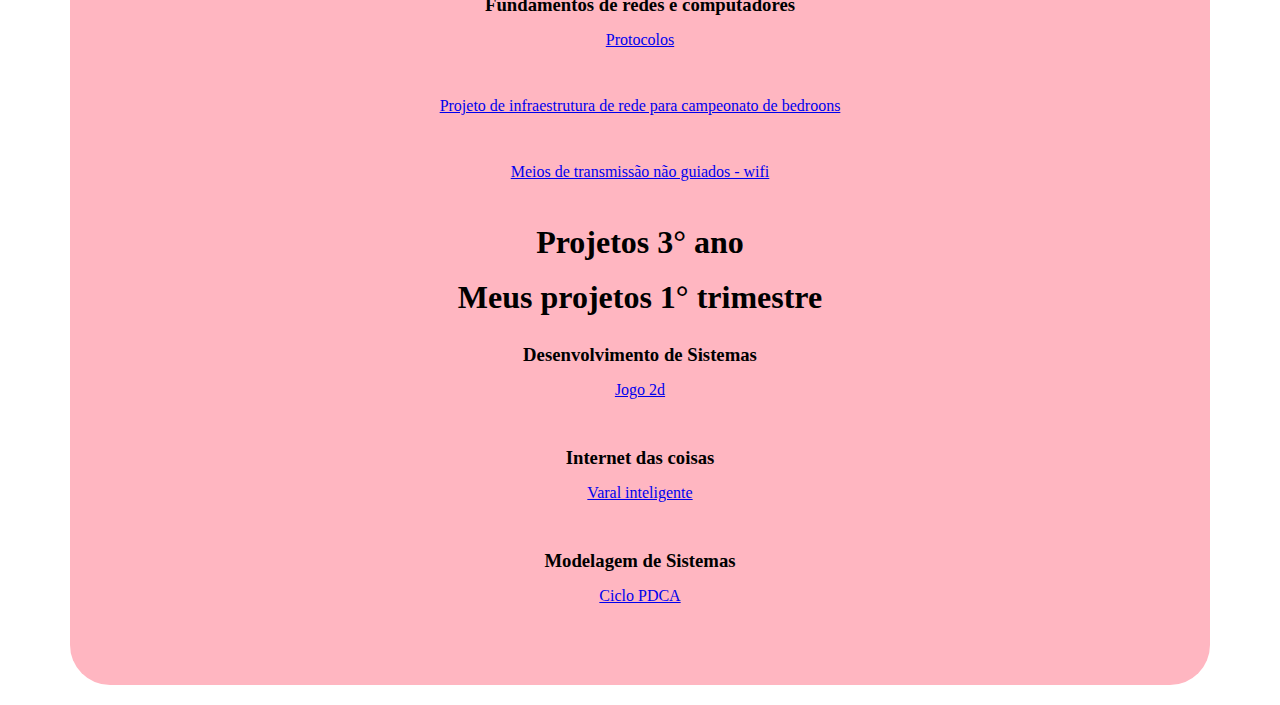
==== commit c1d90c5f: "edição" ====
--- a/index.html
+++ b/index.html
@@ -124,6 +124,8 @@
                     <a href="https://lilianpacheco.github.io/jogo2d/" >Jogo 2d</a> <br/>
                     <h3> Internet das coisas </h3>
                     <a href="https://www.canva.com/design/DAGiQ5DfVTQ/oJrlaWfF9fkzUM1gQzOGIw/view?utm_content=DAGiQ5DfVTQ&utm_campaign=designshare&utm_medium=link2&utm_source=uniquelinks&utlId=hf4f4ae874f">Varal inteligente</a> <br/>
+                    <h3> Modelagem de Sistemas</h3>
+                    <a href="https://www.canva.com/design/DAGgHtJZl3Y/Ed1q_vW78HNGeNw4f2OfqA/view?utm_content=DAGgHtJZl3Y&utm_campaign=designshare&utm_medium=link&utm_source=viewer">Ciclo PDCA</a>
                 </div>
 </body>
 </html>
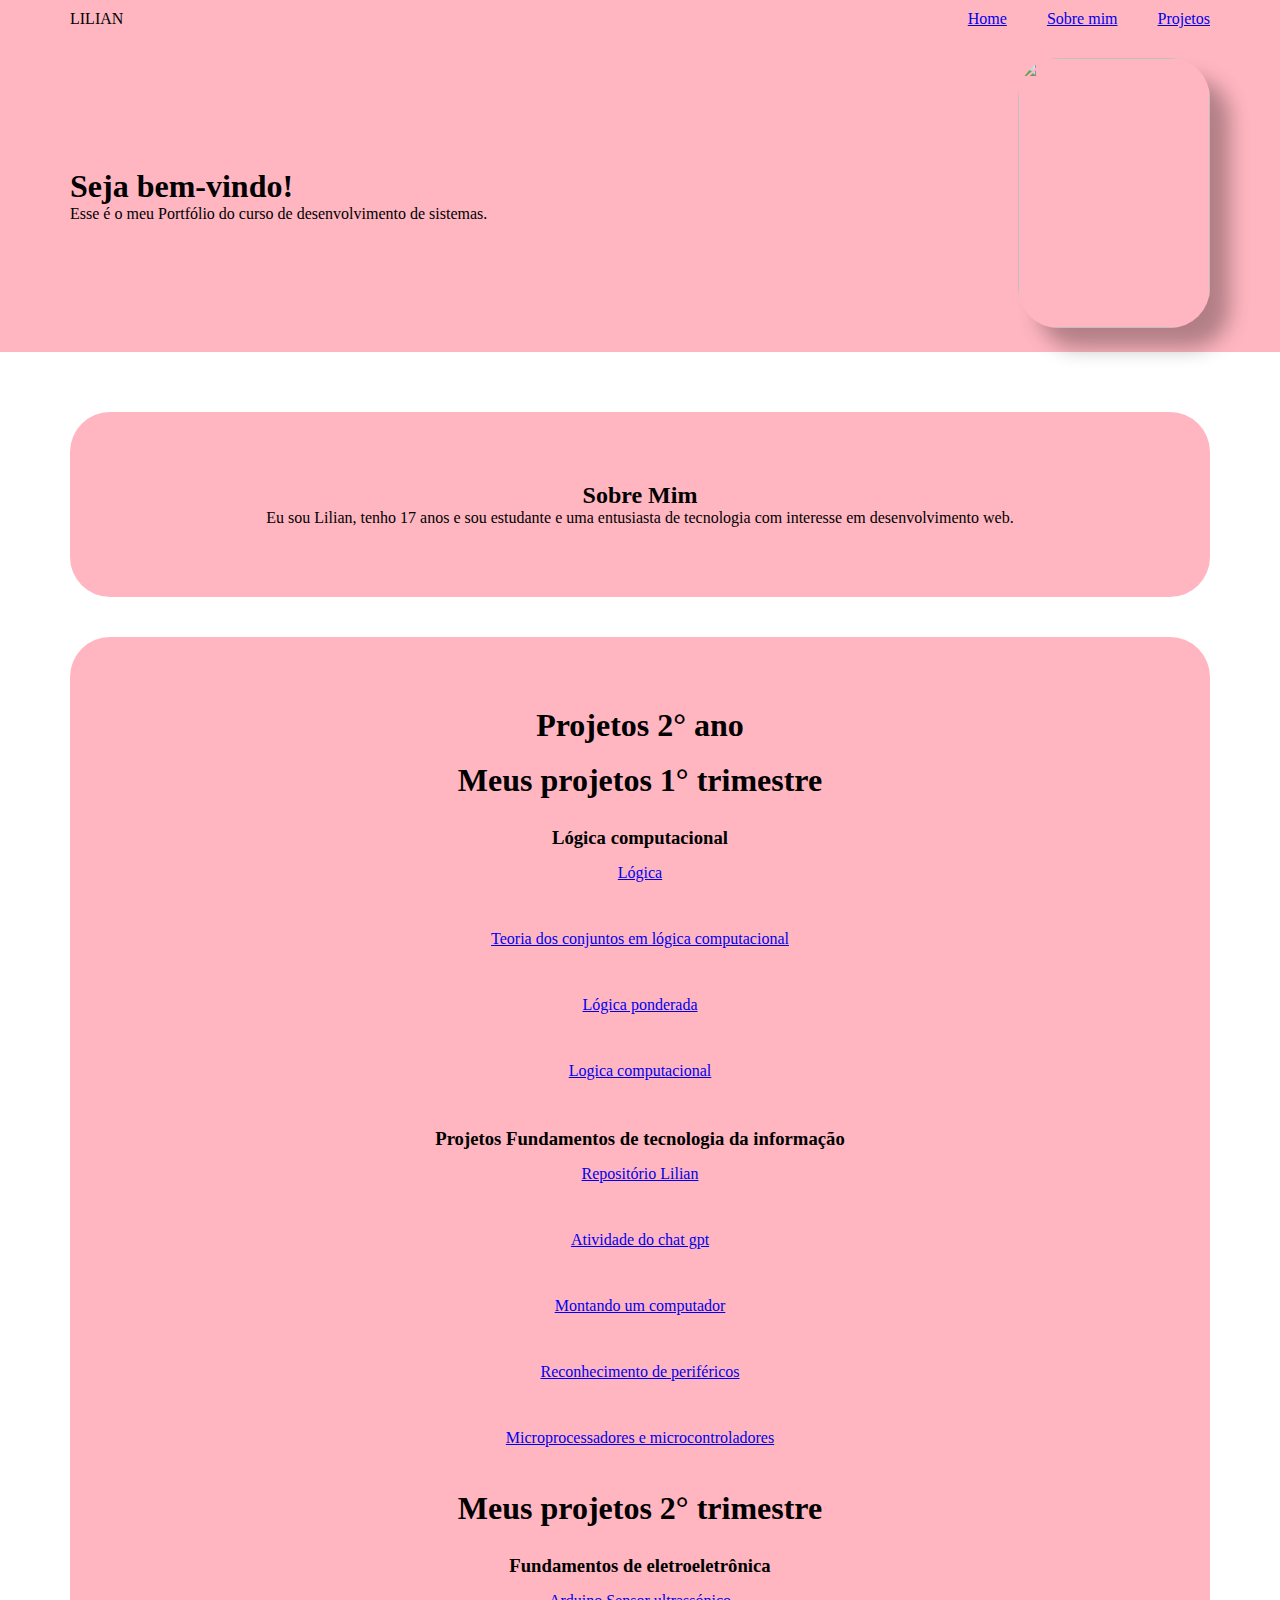
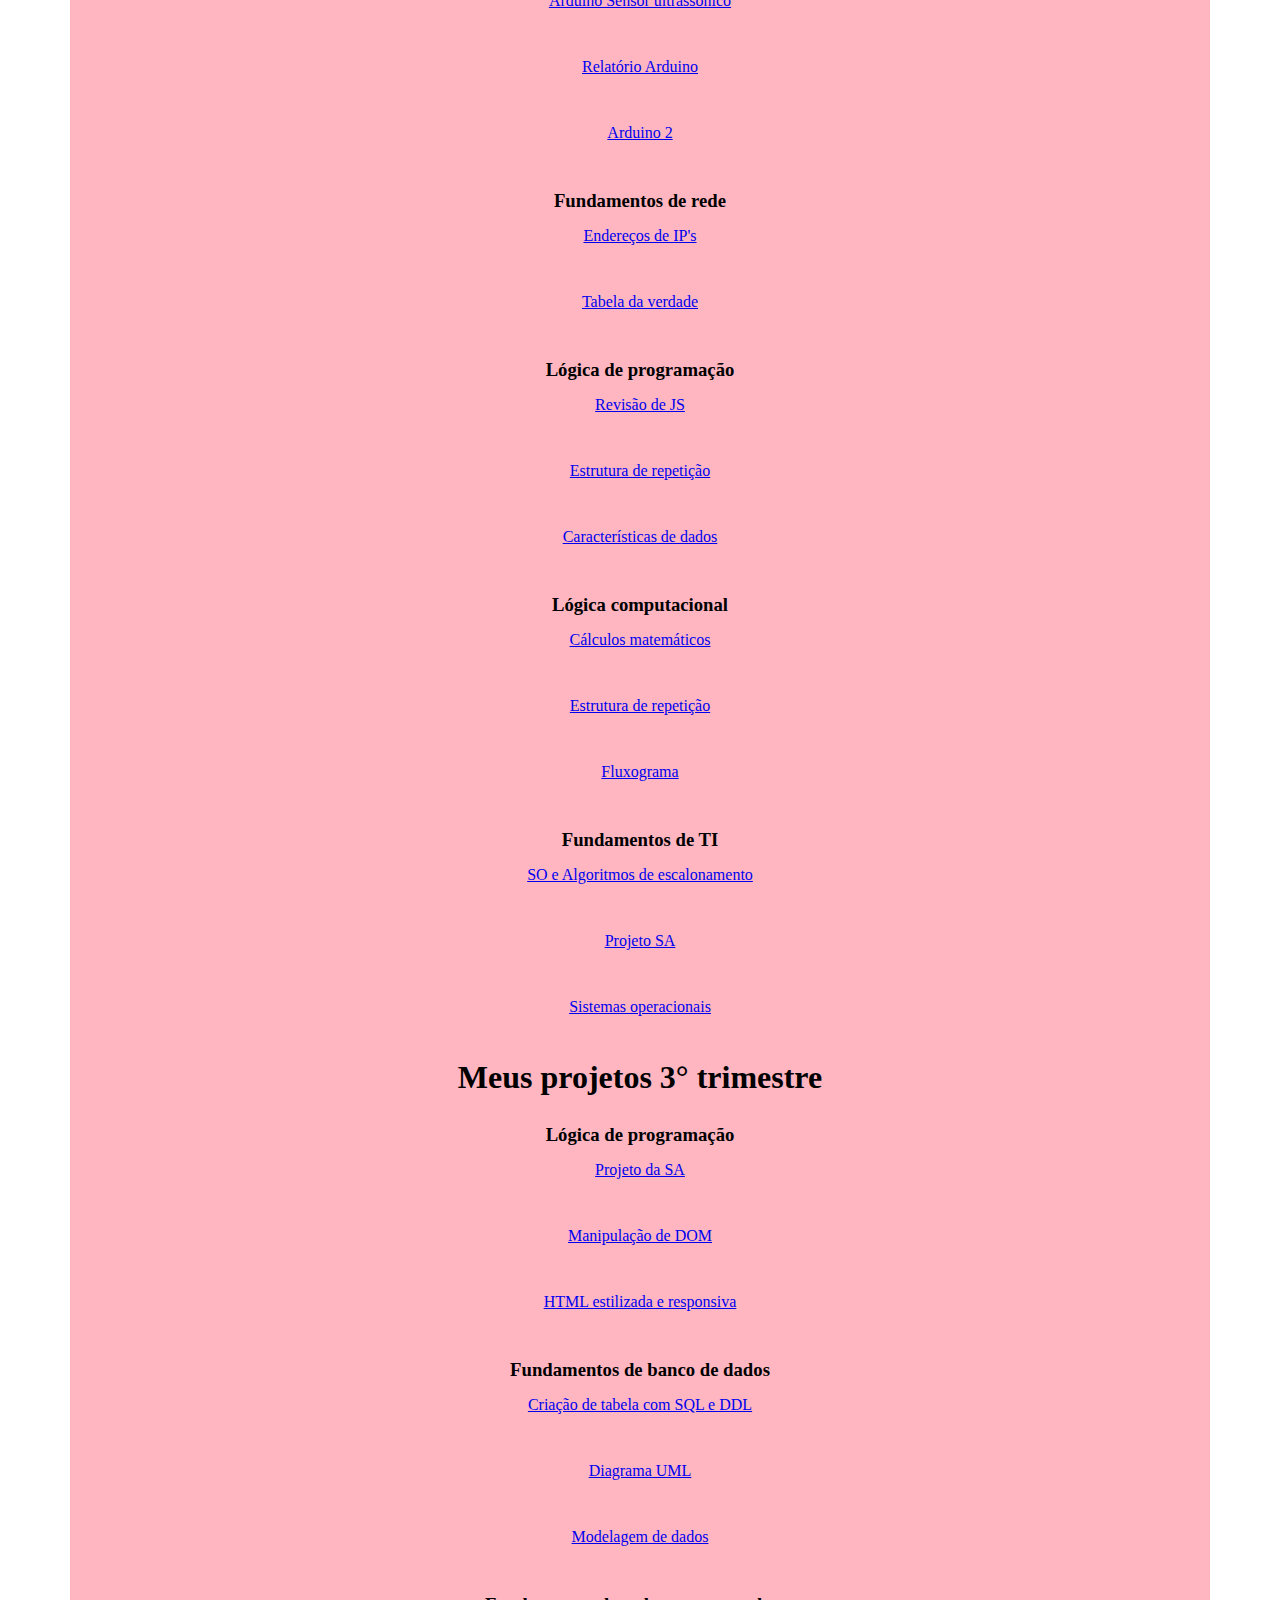
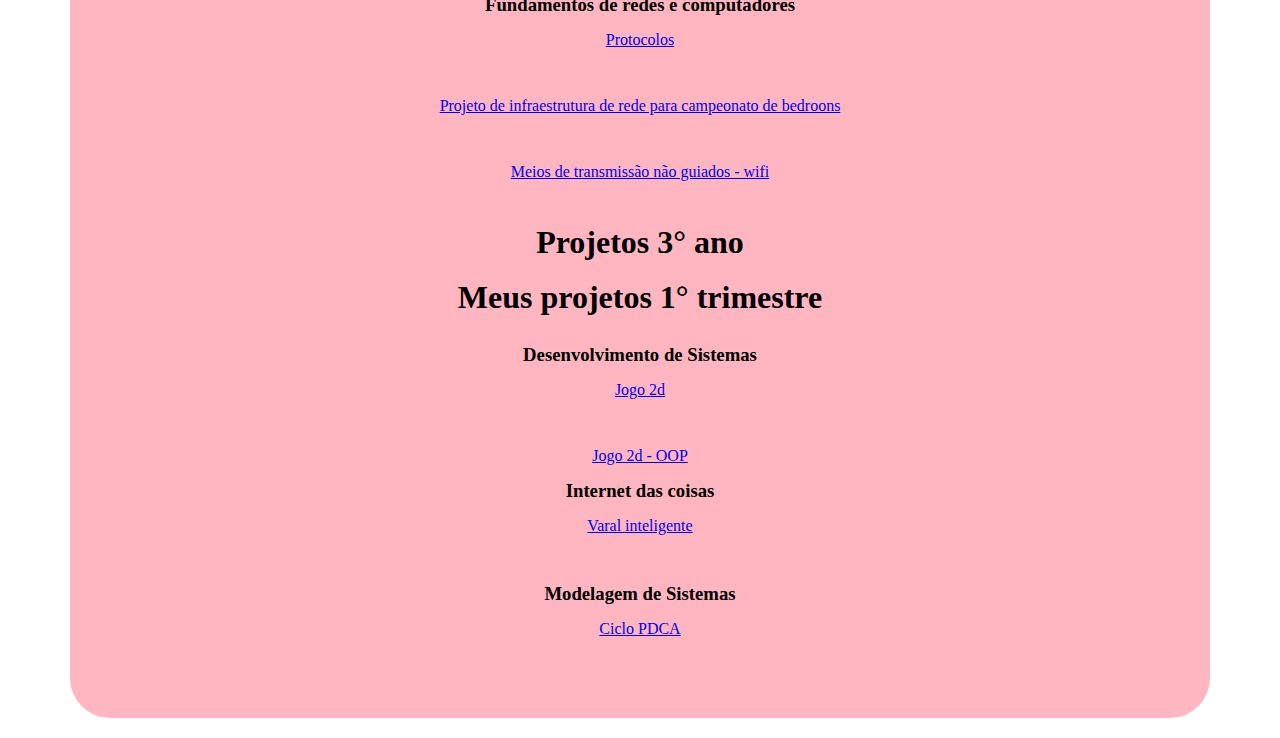
==== commit f27d9adb: "ads" ====
--- a/index.html
+++ b/index.html
@@ -49,7 +49,7 @@
         <section id="sobre">
             <div class="meio">
             <h2>Sobre Mim</h2>
-            <p>Eu sou Lilian, tenho 16 anos e sou estudante e uma entusiasta de tecnologia com interesse em desenvolvimento web.</p>
+            <p>Eu sou Lilian, tenho 17 anos e sou estudante e uma entusiasta de tecnologia com interesse em desenvolvimento web.</p>
             </div>
         </section>
         <section id="projetos">
@@ -122,6 +122,7 @@
                 <div class="projeto">
                     <h3> Desenvolvimento de Sistemas </h3>
                     <a href="https://lilianpacheco.github.io/jogo2d/" >Jogo 2d</a> <br/>
+                    <a href="https://lilianpacheco.github.io/jogo2doop/">Jogo 2d - OOP</a>
                     <h3> Internet das coisas </h3>
                     <a href="https://www.canva.com/design/DAGiQ5DfVTQ/oJrlaWfF9fkzUM1gQzOGIw/view?utm_content=DAGiQ5DfVTQ&utm_campaign=designshare&utm_medium=link2&utm_source=uniquelinks&utlId=hf4f4ae874f">Varal inteligente</a> <br/>
                     <h3> Modelagem de Sistemas</h3>
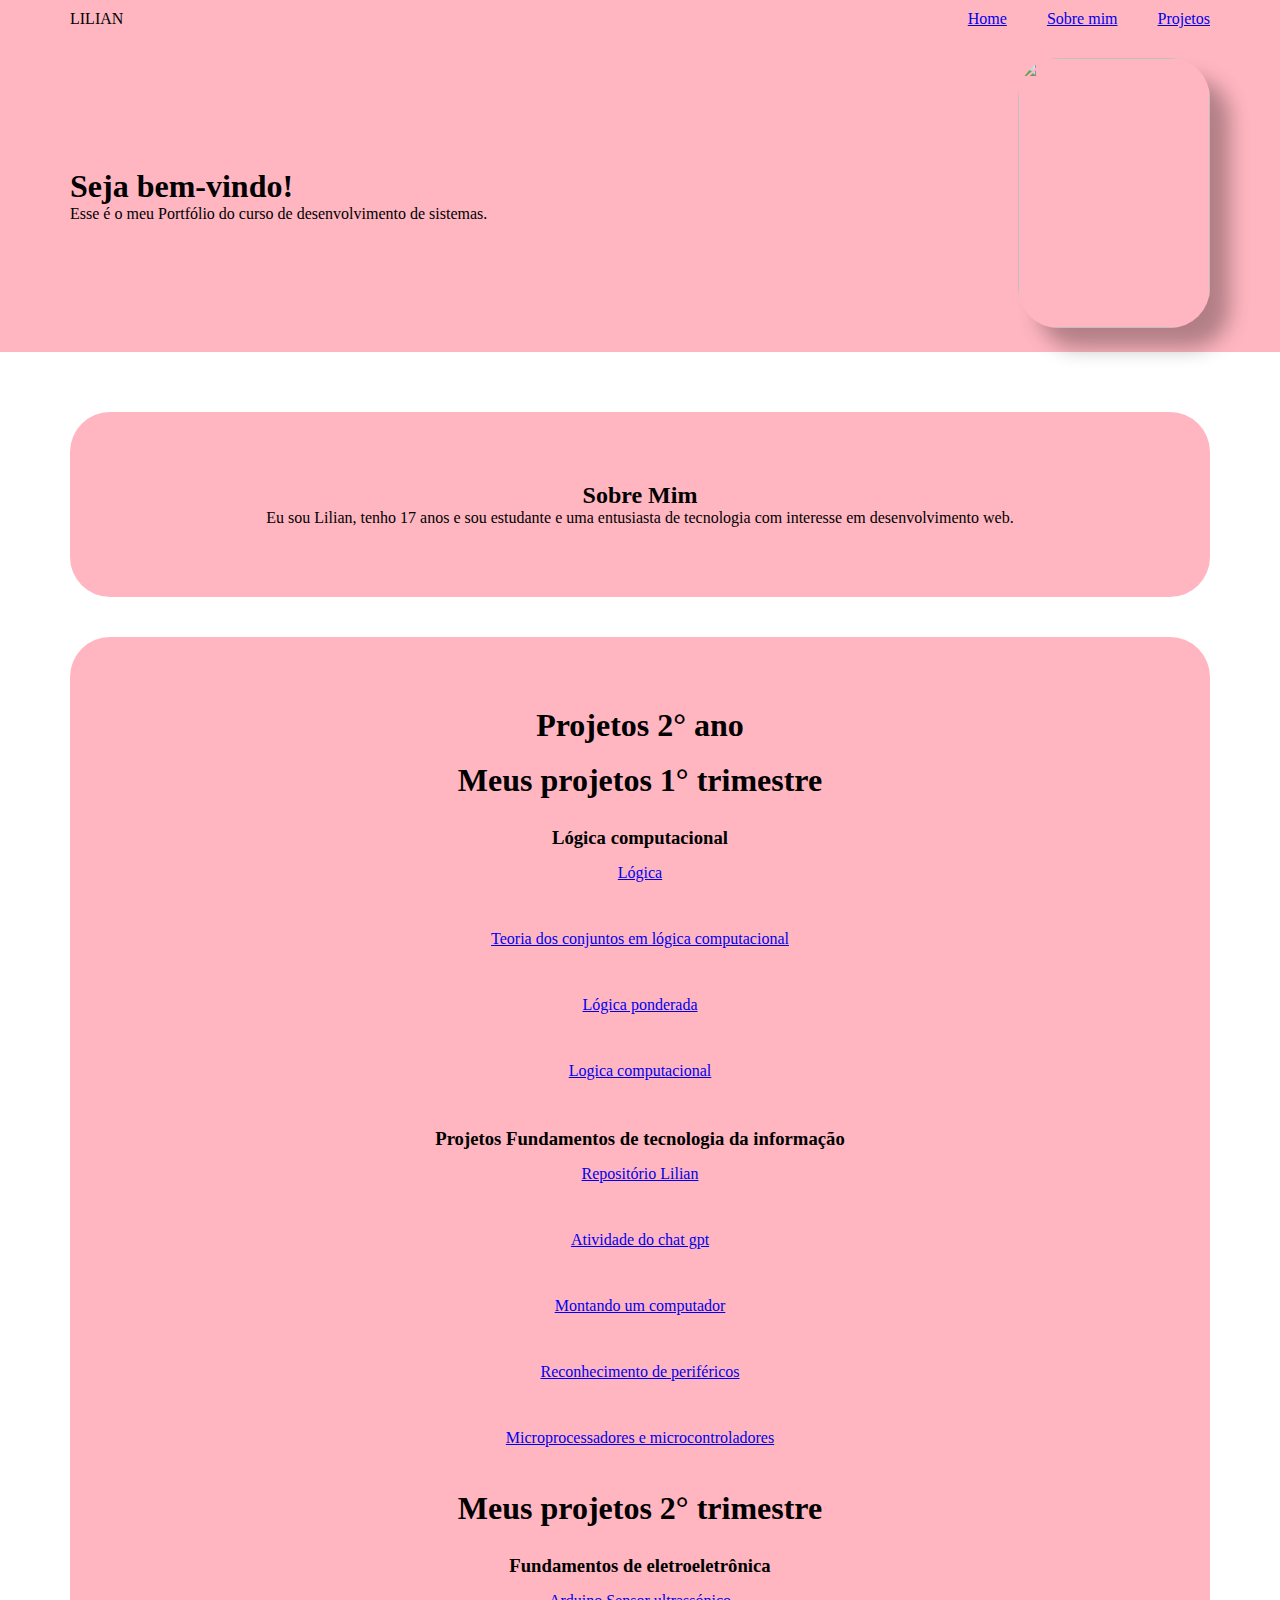
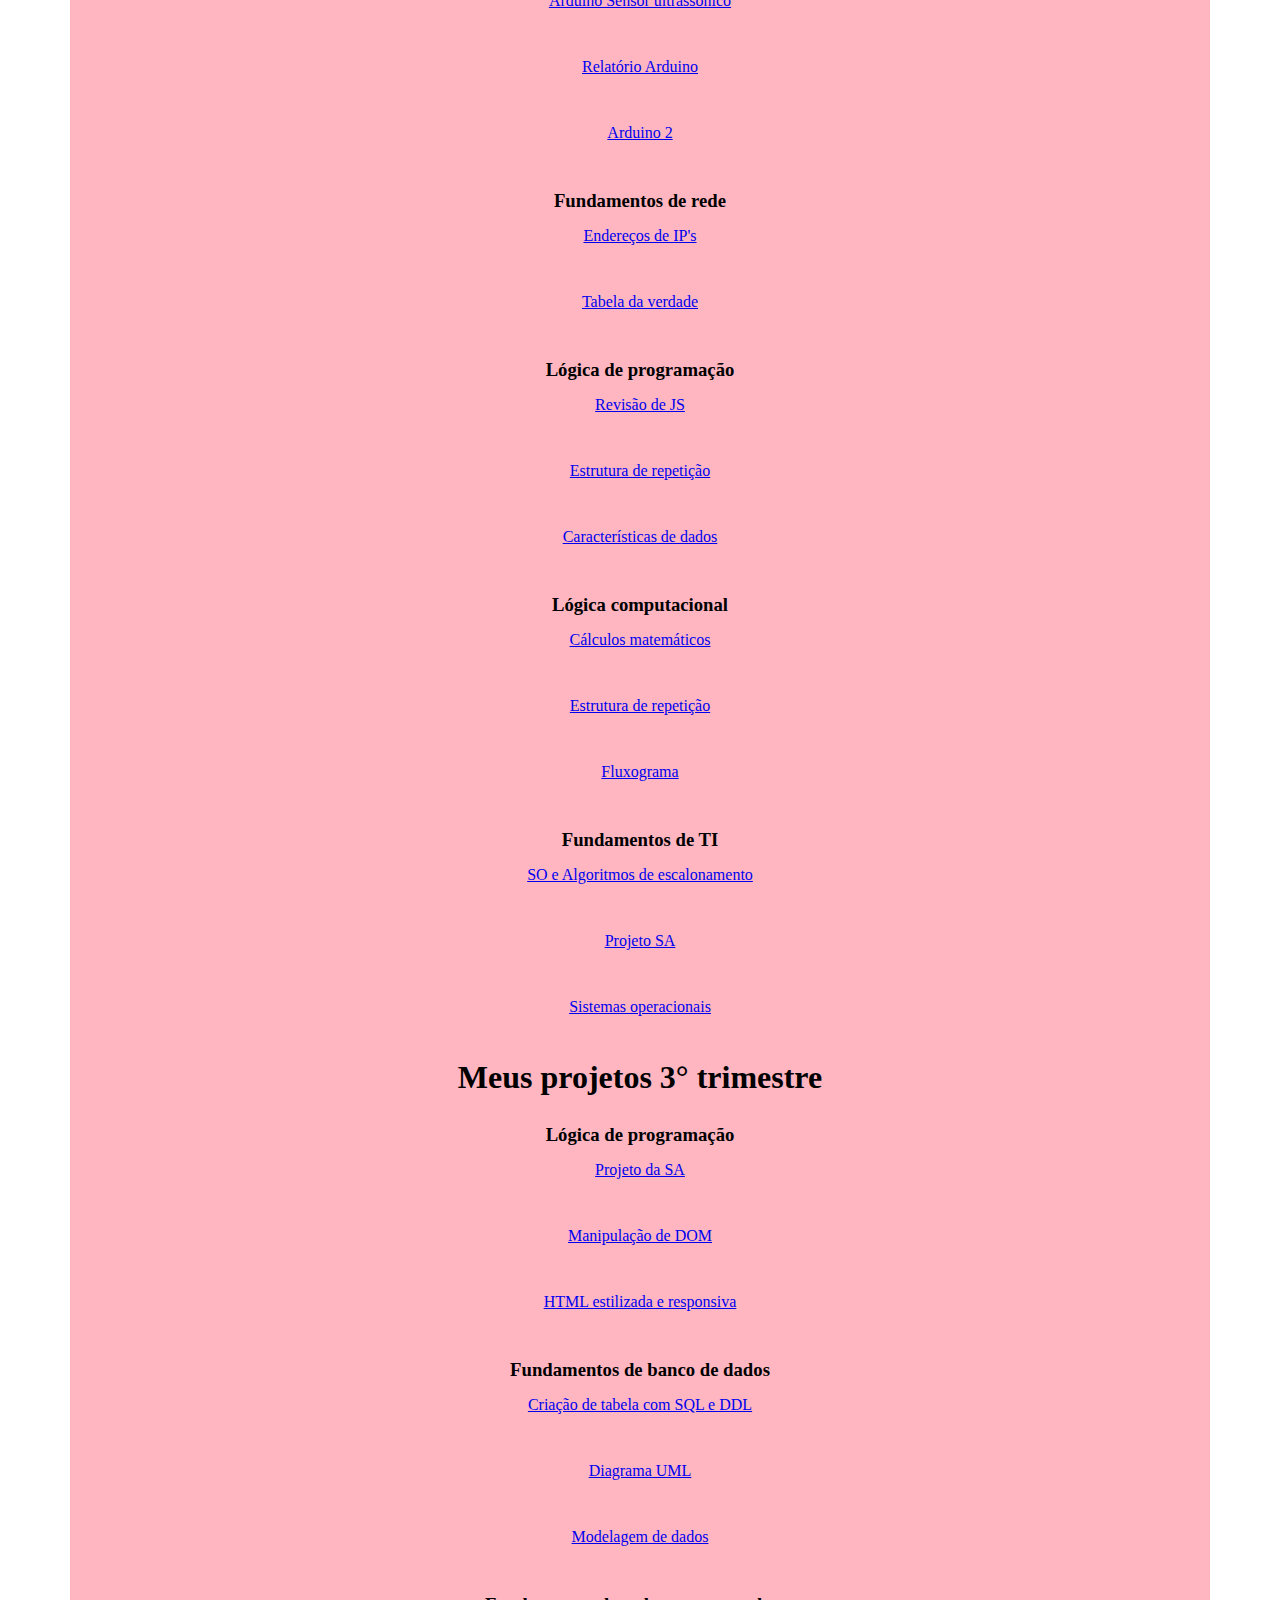
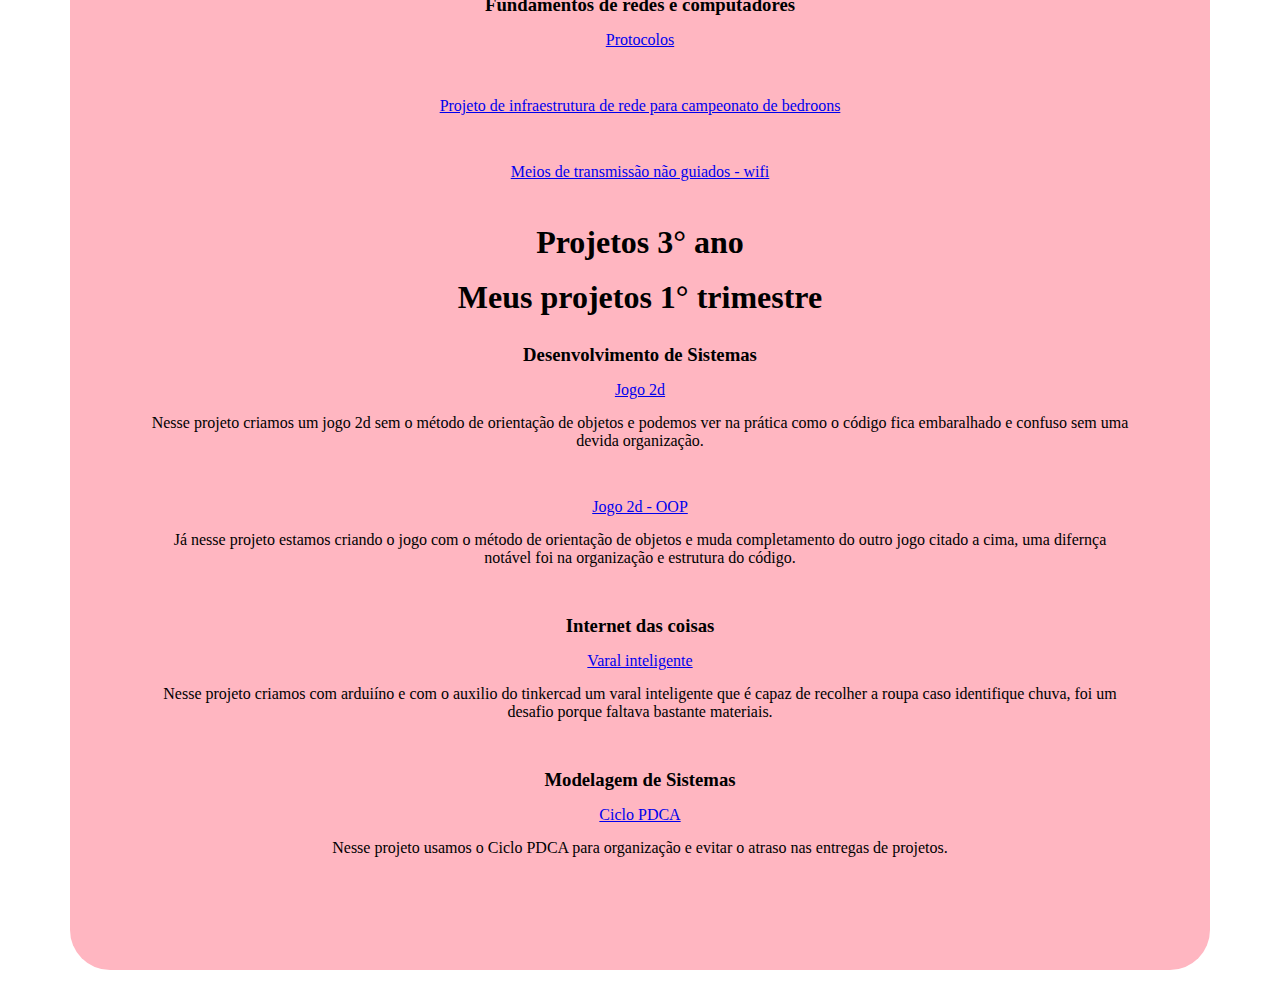
==== commit b50e7343: "técnico" ====
--- a/index.html
+++ b/index.html
@@ -121,12 +121,16 @@
             <div class="lista">
                 <div class="projeto">
                     <h3> Desenvolvimento de Sistemas </h3>
-                    <a href="https://lilianpacheco.github.io/jogo2d/" >Jogo 2d</a> <br/>
-                    <a href="https://lilianpacheco.github.io/jogo2doop/">Jogo 2d - OOP</a>
+                    <a href="https://lilianpacheco.github.io/jogo2d/" >Jogo 2d</a> 
+                    <p>Nesse projeto criamos um jogo 2d sem o método de orientação de objetos e podemos ver na prática como o código fica embaralhado e confuso sem uma devida organização.</p><br/>
+                    <a href="https://lilianpacheco.github.io/jogo2doop/">Jogo 2d - OOP</a> 
+                    <p>Já nesse projeto estamos criando o jogo com o método de orientação de objetos e muda completamento do outro jogo citado a cima, uma difernça notável foi na organização e estrutura do código.</p><br/>
                     <h3> Internet das coisas </h3>
-                    <a href="https://www.canva.com/design/DAGiQ5DfVTQ/oJrlaWfF9fkzUM1gQzOGIw/view?utm_content=DAGiQ5DfVTQ&utm_campaign=designshare&utm_medium=link2&utm_source=uniquelinks&utlId=hf4f4ae874f">Varal inteligente</a> <br/>
+                    <a href="https://www.canva.com/design/DAGiQ5DfVTQ/oJrlaWfF9fkzUM1gQzOGIw/view?utm_content=DAGiQ5DfVTQ&utm_campaign=designshare&utm_medium=link2&utm_source=uniquelinks&utlId=hf4f4ae874f">Varal inteligente</a> 
+                    <p>Nesse projeto criamos com arduiíno e com o auxilio do tinkercad um varal inteligente que é capaz de recolher a roupa caso identifique chuva, foi um desafio porque faltava bastante materiais.</p><br/>
                     <h3> Modelagem de Sistemas</h3>
                     <a href="https://www.canva.com/design/DAGgHtJZl3Y/Ed1q_vW78HNGeNw4f2OfqA/view?utm_content=DAGgHtJZl3Y&utm_campaign=designshare&utm_medium=link&utm_source=viewer">Ciclo PDCA</a>
+                    <p>Nesse projeto usamos o Ciclo PDCA para organização e evitar o atraso nas entregas de projetos. </p><br/>
                 </div>
 </body>
 </html>
